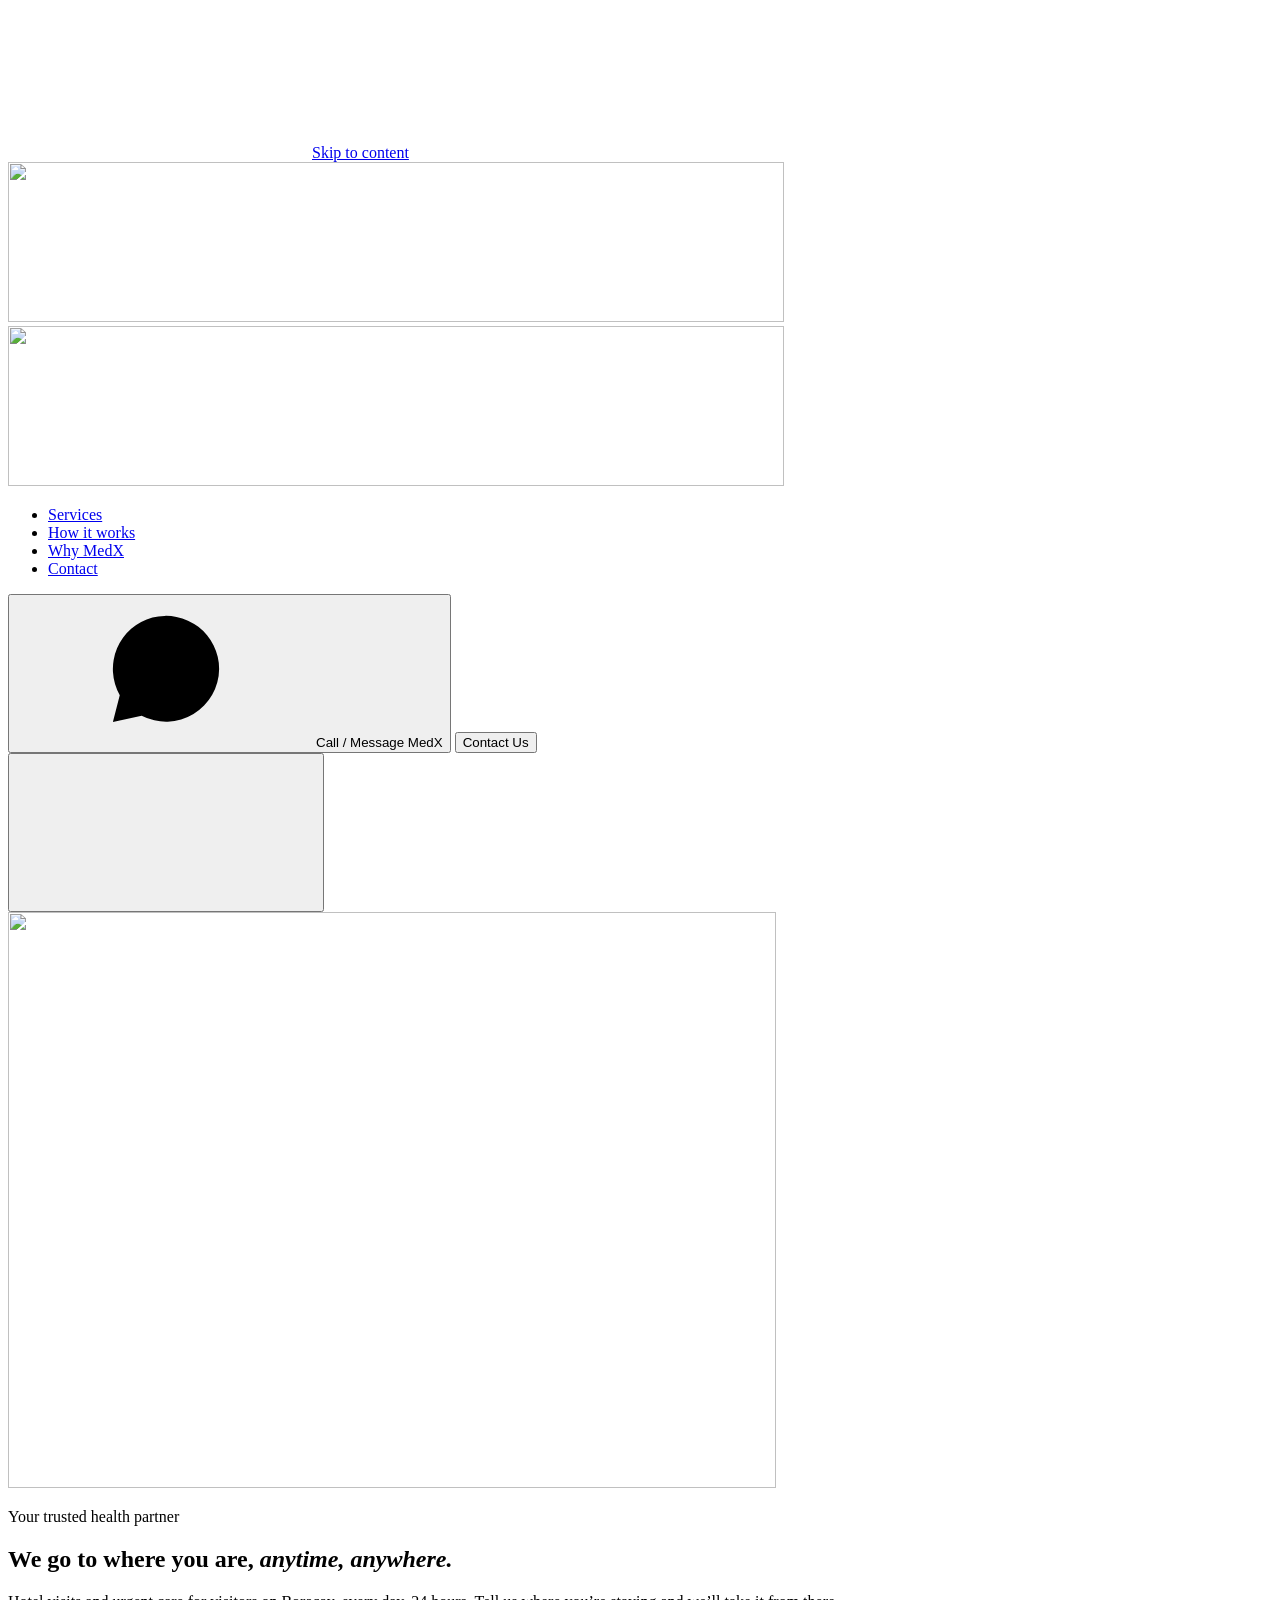
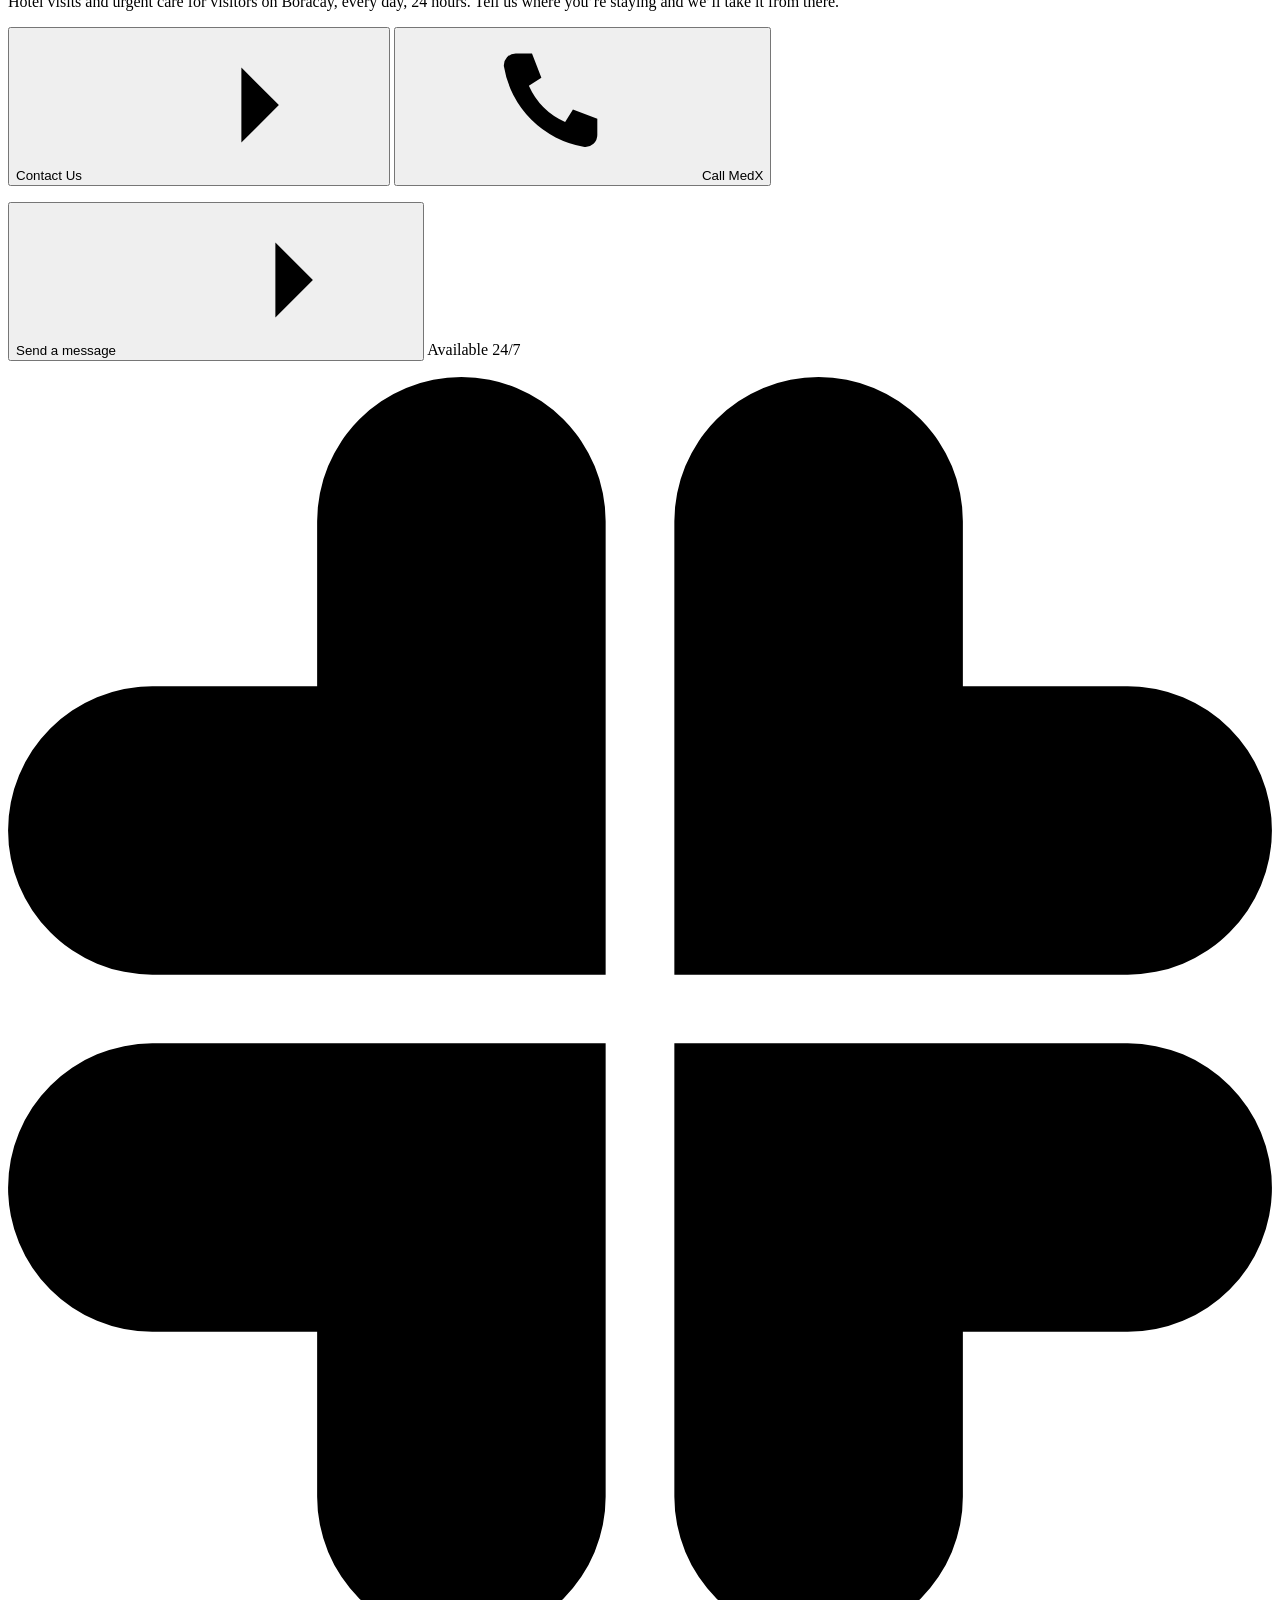
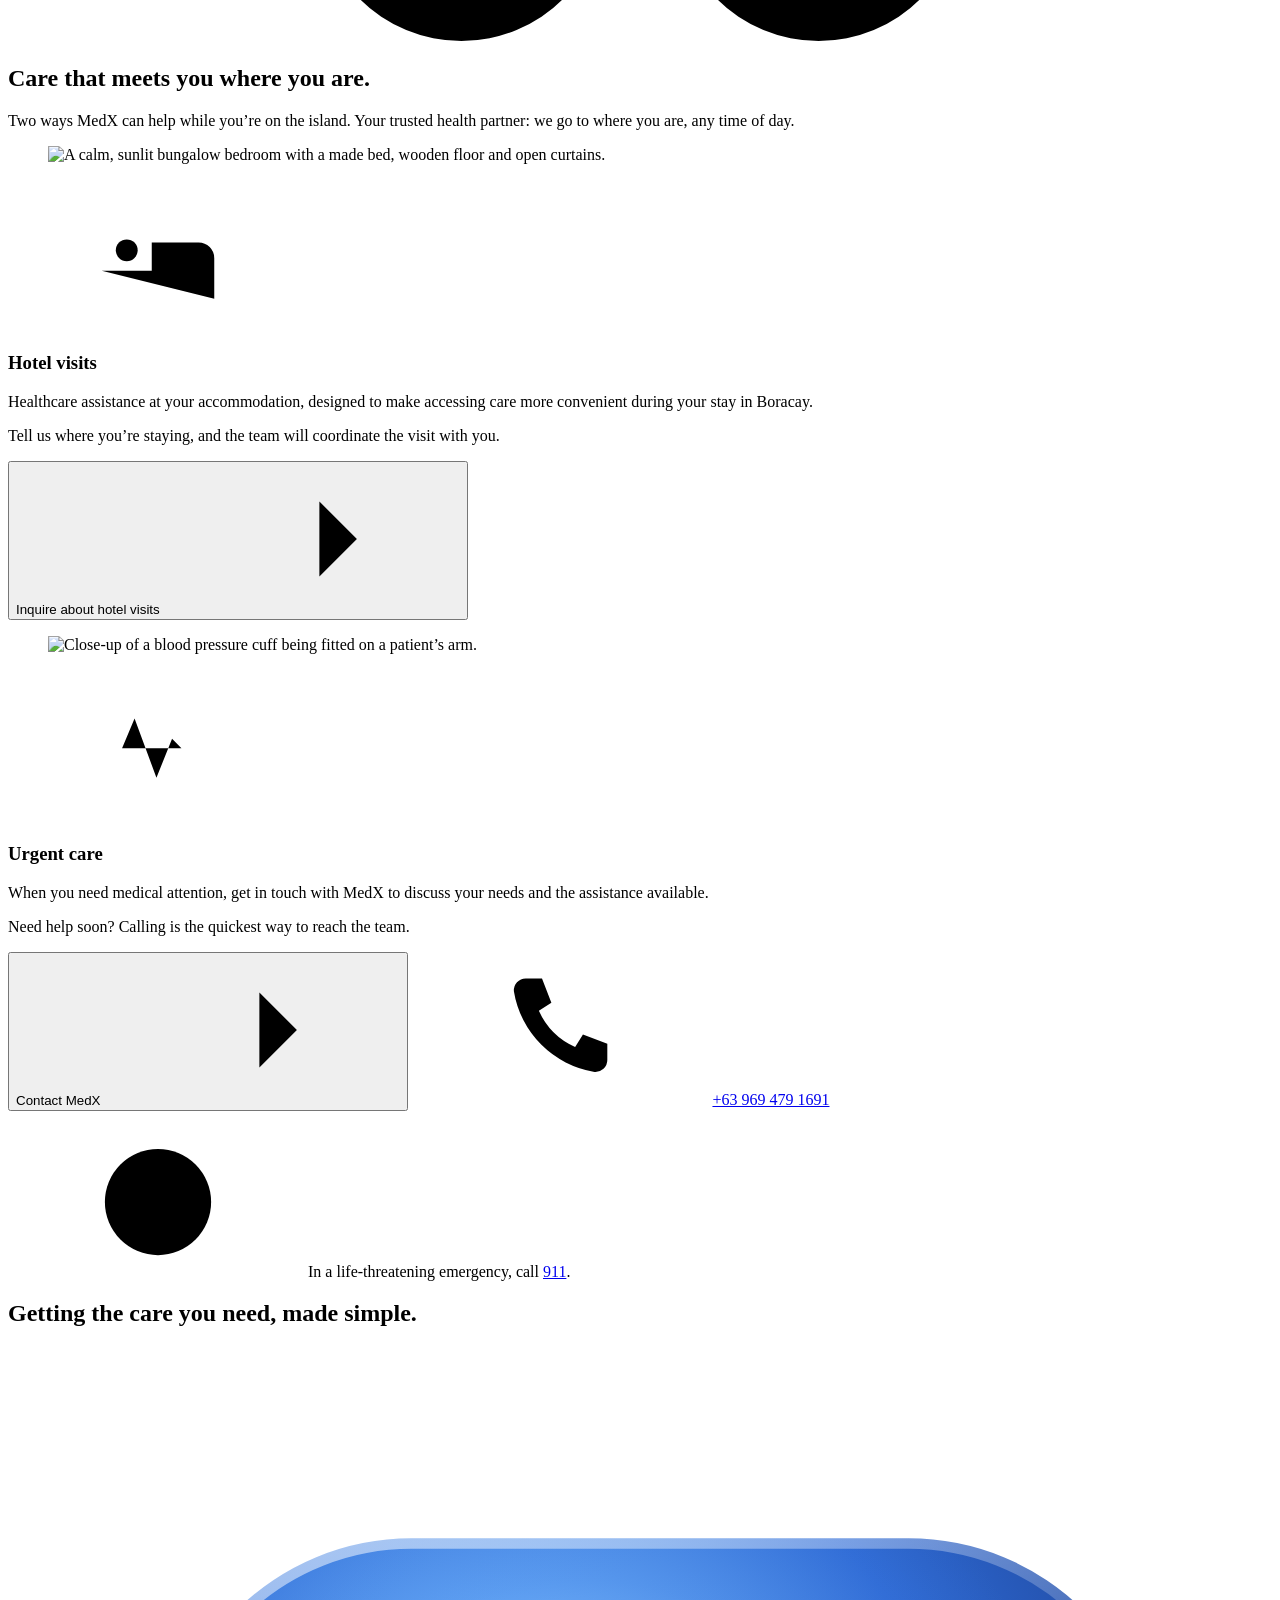
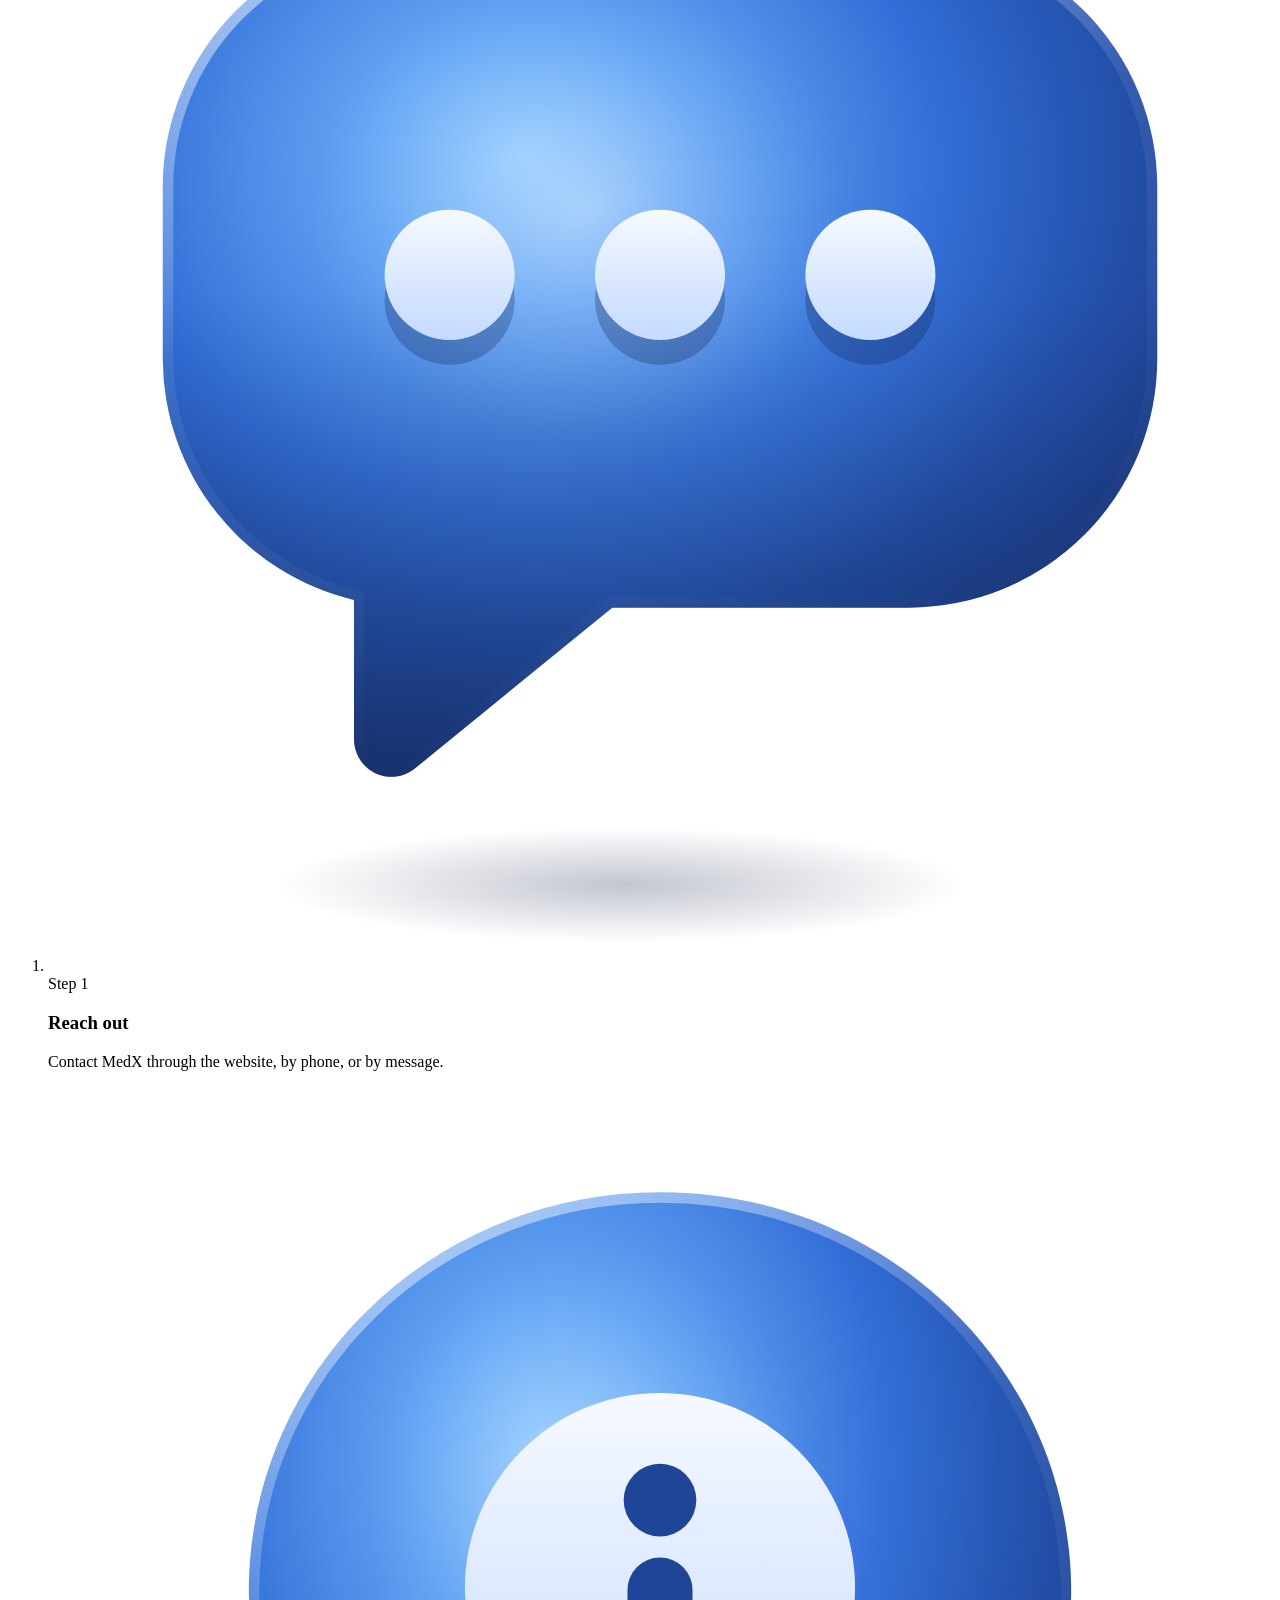
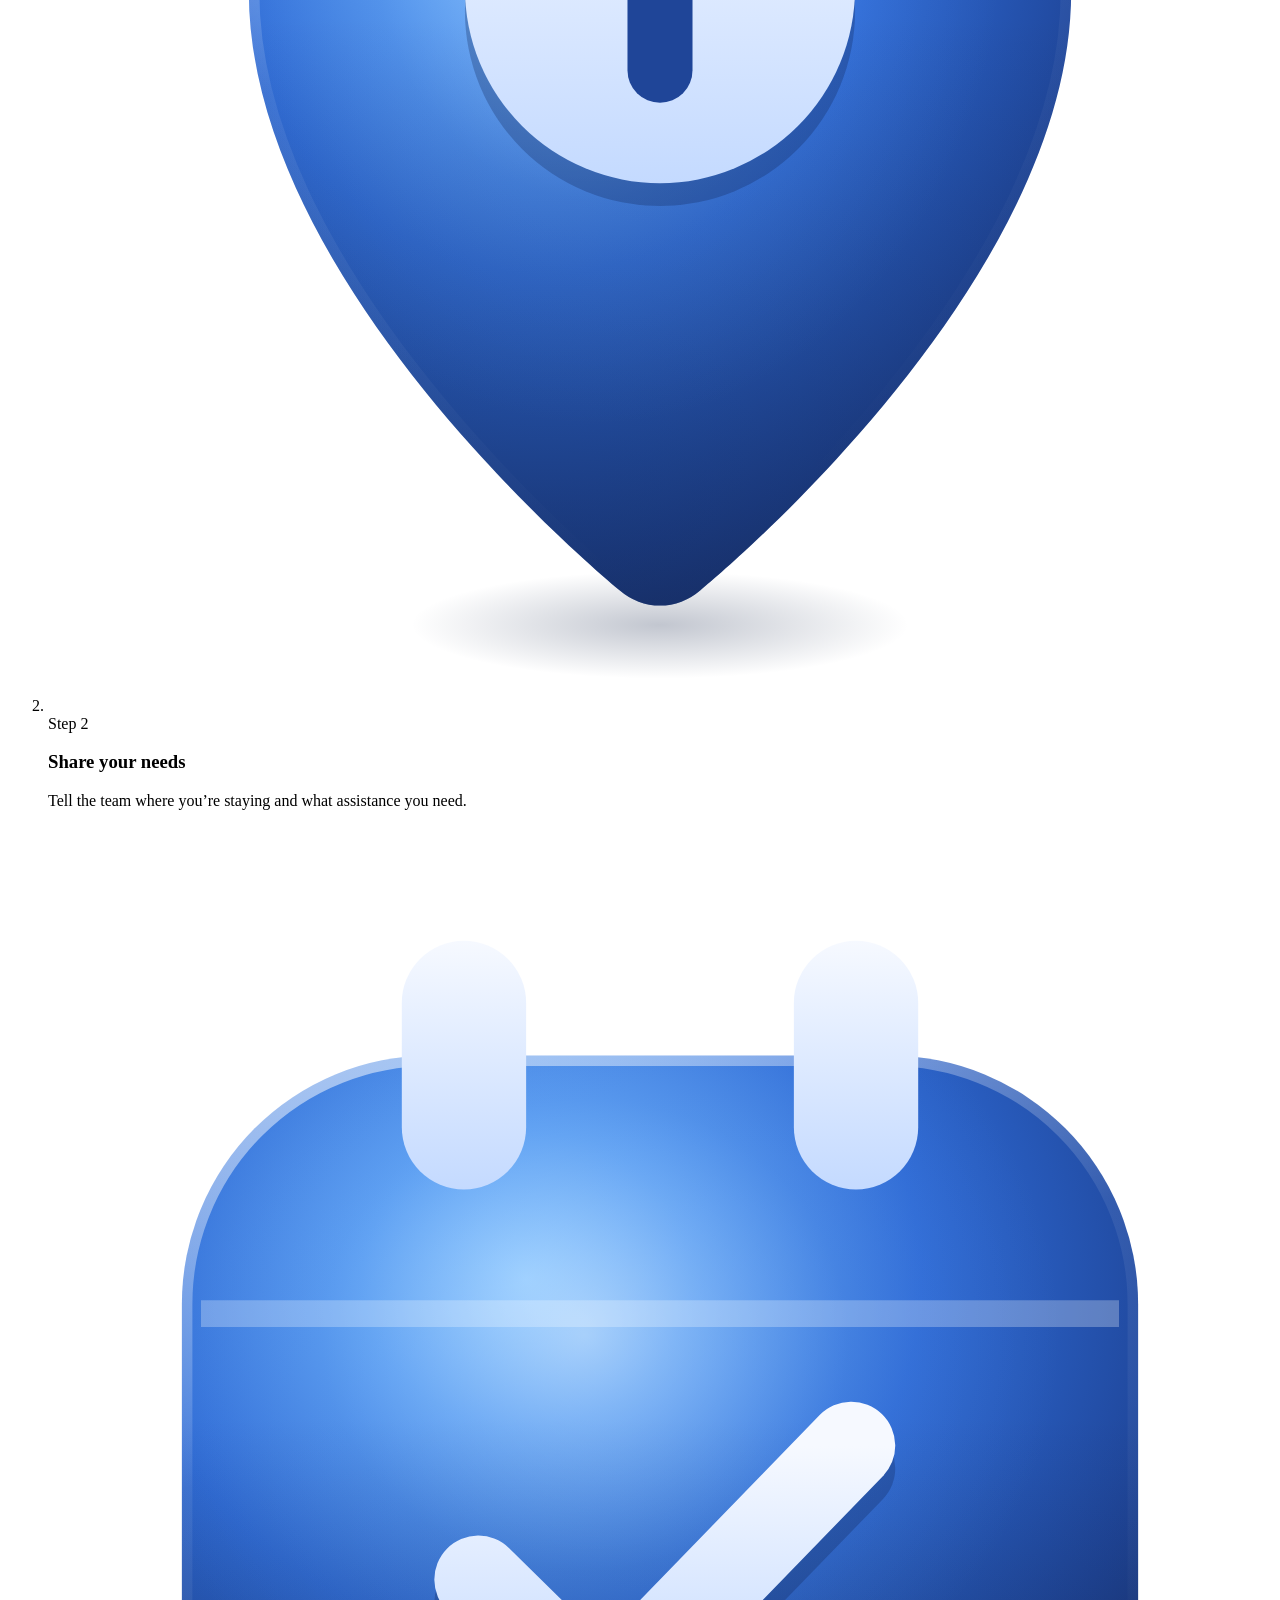
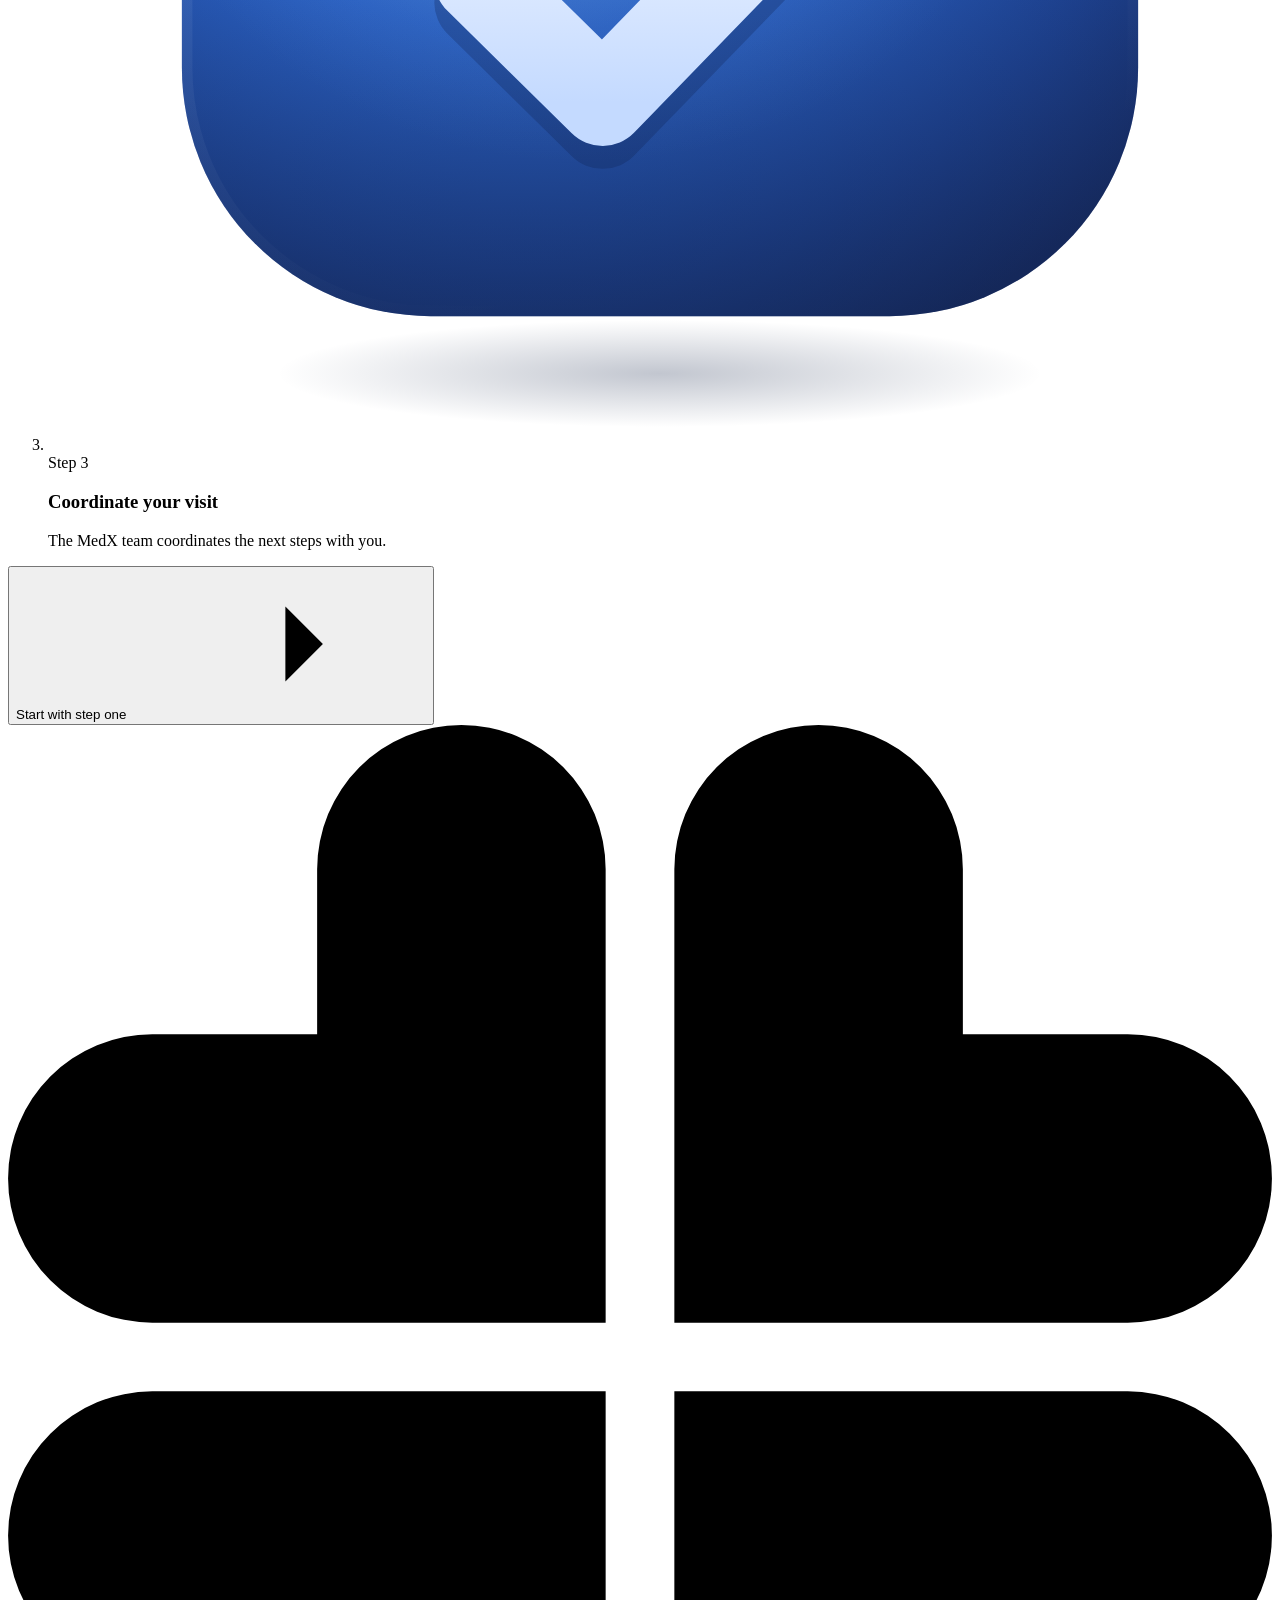
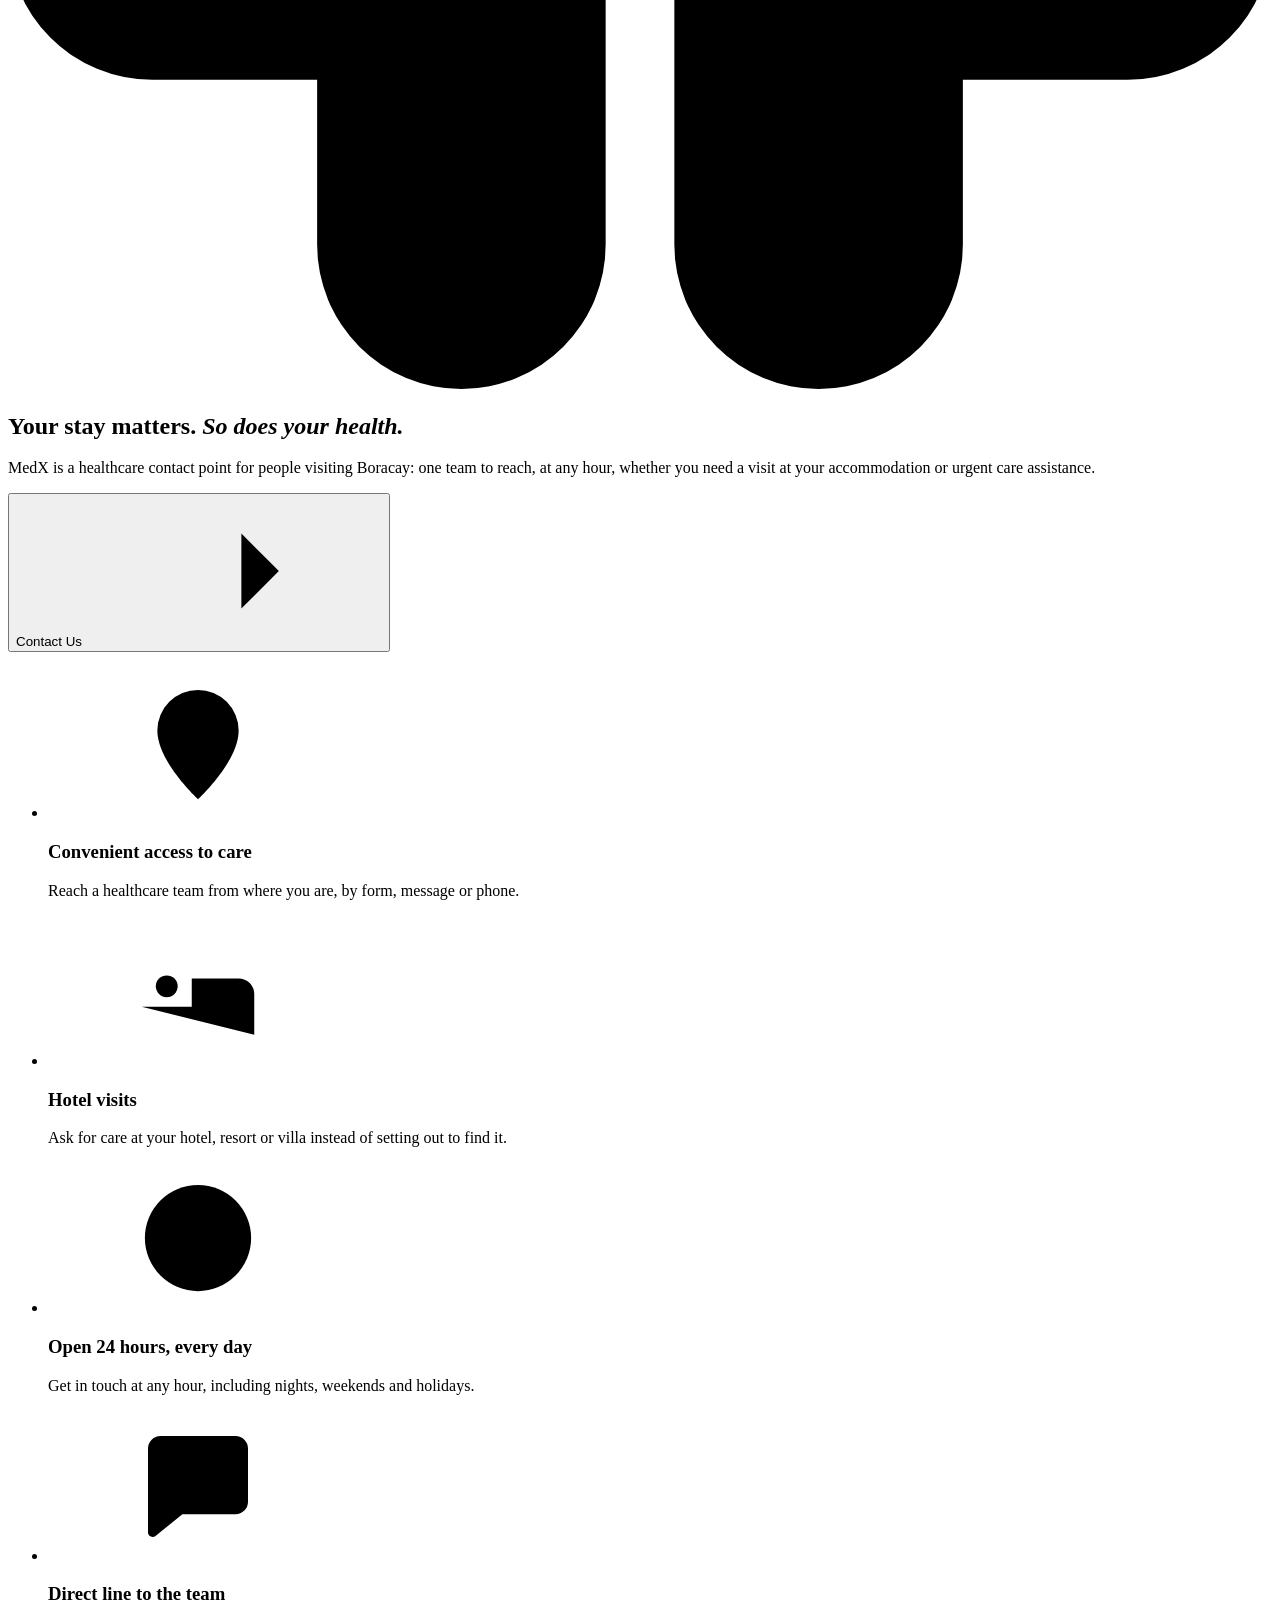
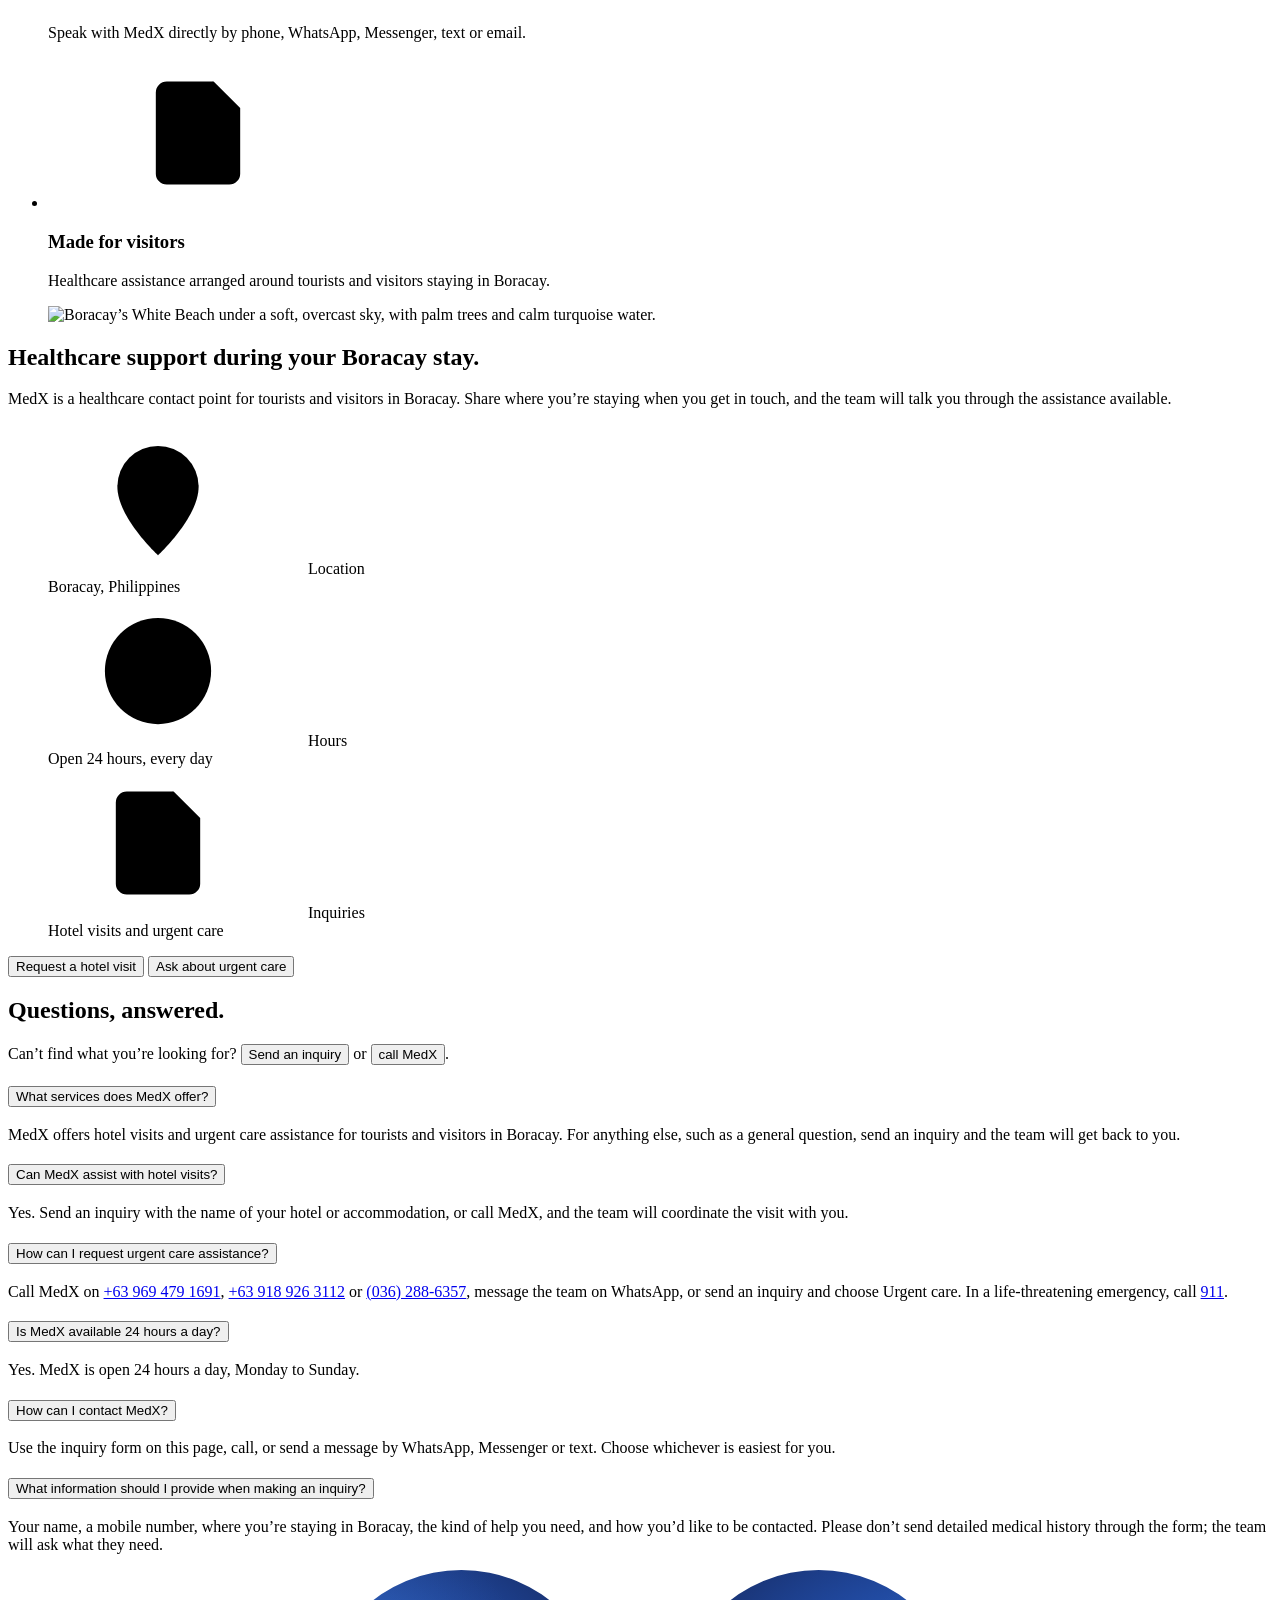
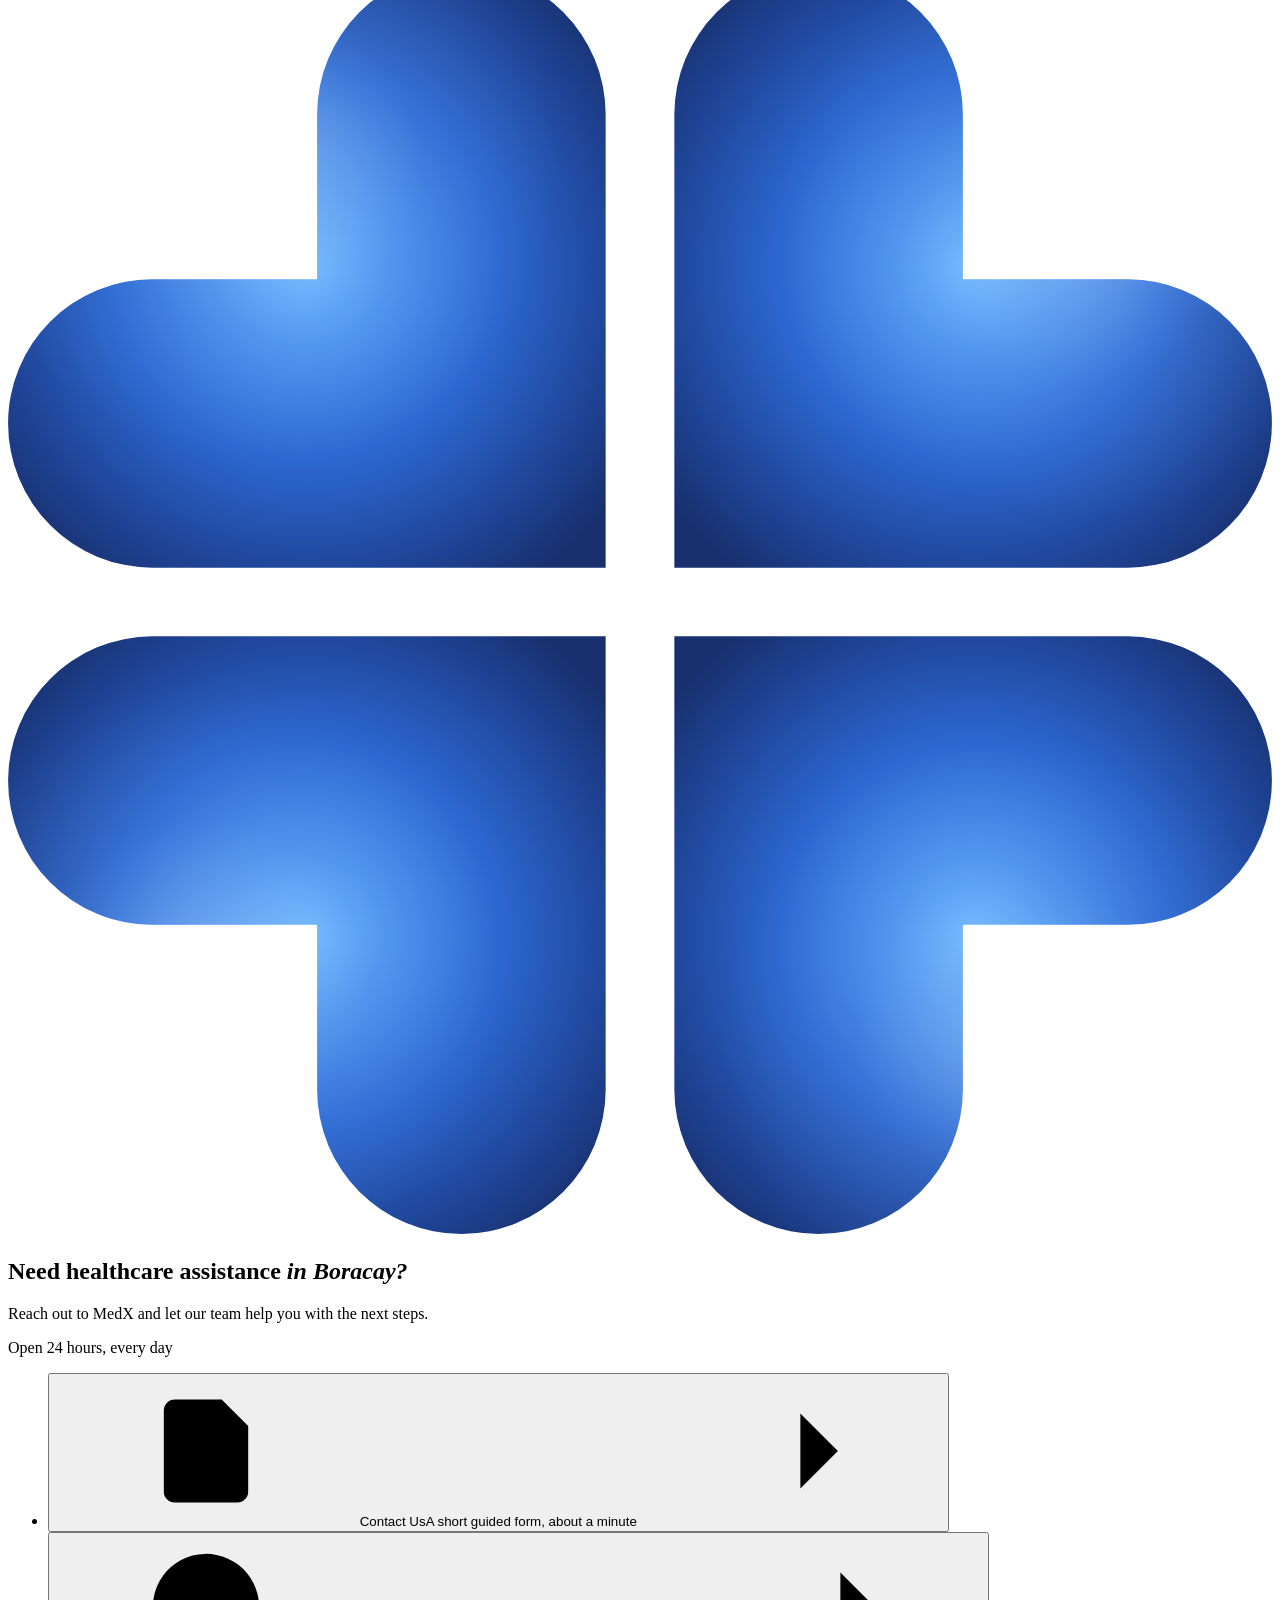
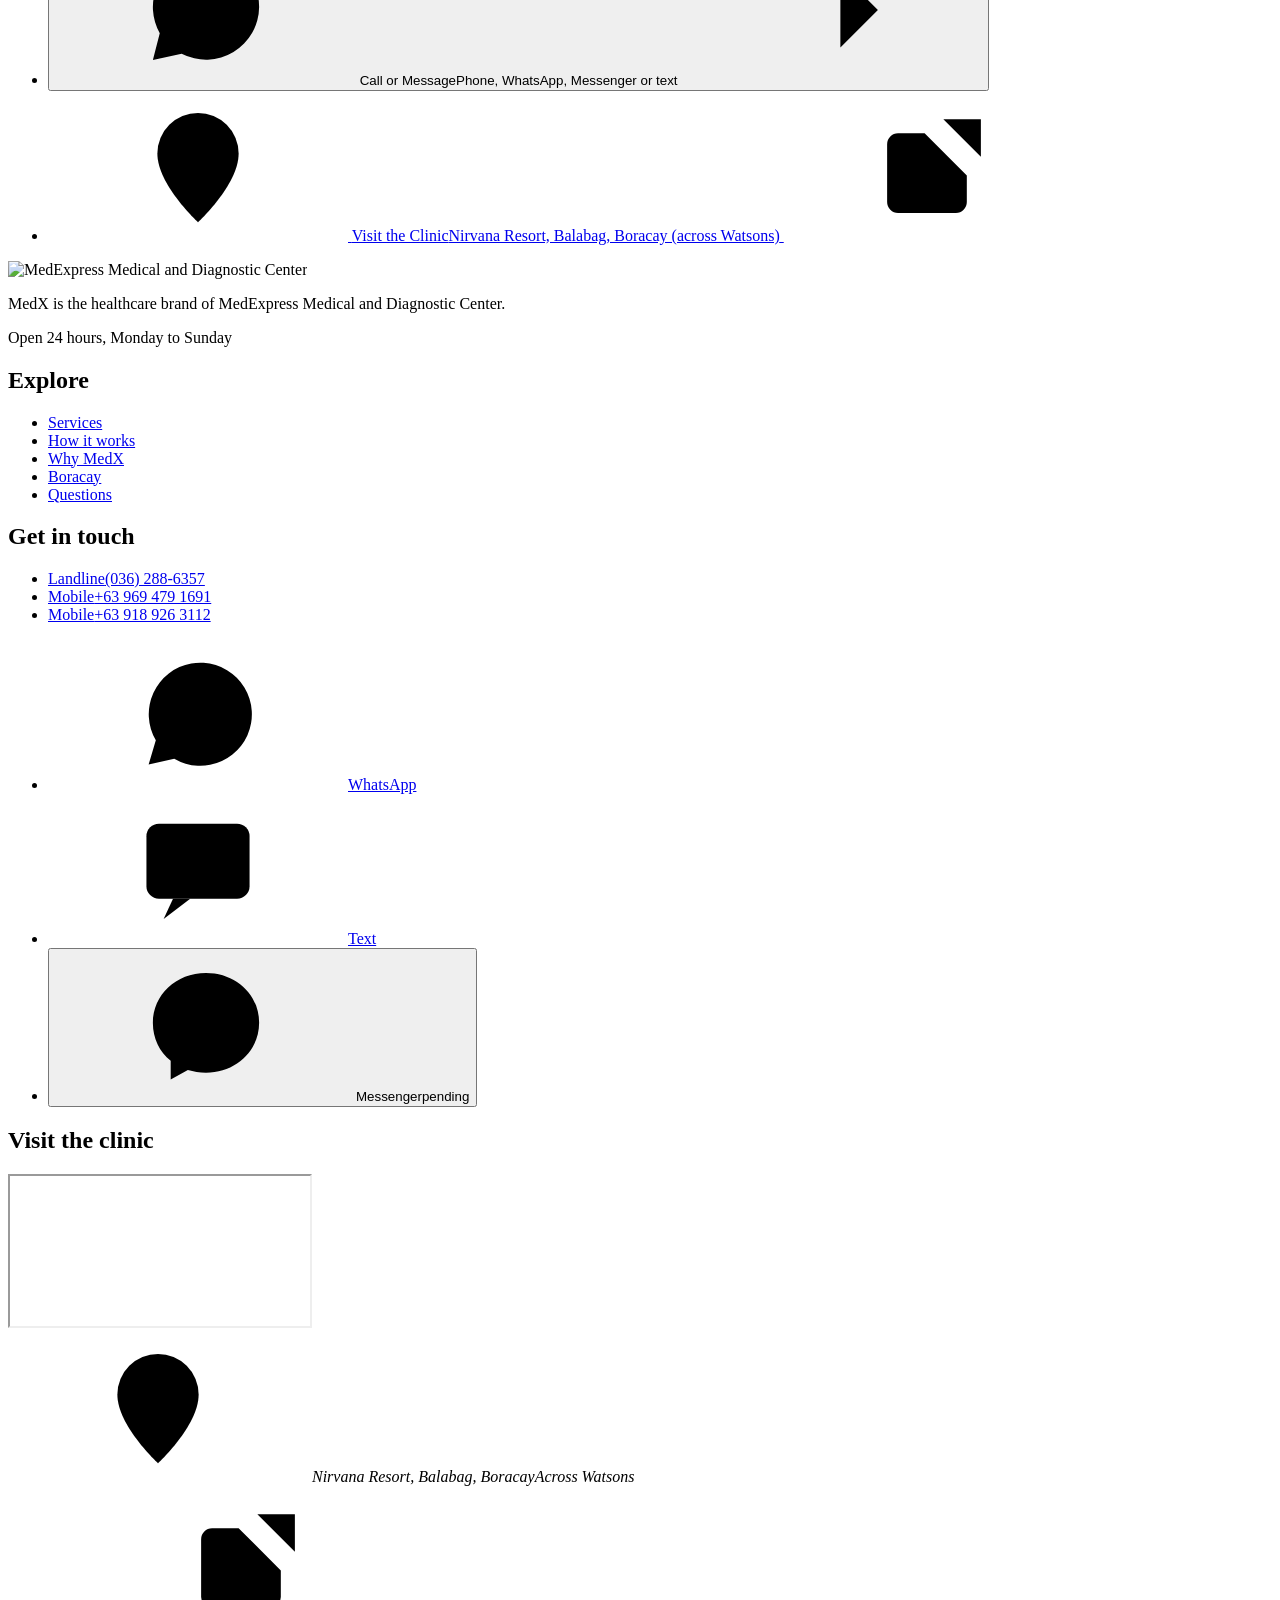
==== index-vercel.html @ 26557fd1 "Add MedX website Co-authored-by: Copilot <223556219+Copilot@users.noreply.github.com>" ====
<!doctype html>
<html lang="en" class="no-js">
<head>
<meta charset="utf-8">
<meta name="viewport" content="width=device-width, initial-scale=1, viewport-fit=cover, interactive-widget=resizes-content">
<title>MedX · Healthcare that comes to you in Boracay</title>
<meta name="description" content="MedX by MedExpress Medical and Diagnostic Center: hotel visits and urgent care assistance for visitors in Boracay, Philippines. Open 24 hours, every day.">
<meta name="theme-color" content="#FBF9F5">
<meta name="color-scheme" content="light">
<link rel="icon" href="https://mdexpress.vercel.app/assets/brand/medexpress-symbol.svg" type="image/svg+xml">
<link rel="preload" href="https://mdexpress.vercel.app/assets/fonts/Newsreader.woff2" as="font" type="font/woff2" crossorigin>
<link rel="preload" href="https://mdexpress.vercel.app/assets/fonts/InstrumentSans.woff2" as="font" type="font/woff2" crossorigin>
<link rel="stylesheet" href="https://mdexpress.vercel.app/css/styles.css">
<link rel="stylesheet" href="https://mdexpress.vercel.app/css/inquiry-form.css">
<script>document.documentElement.classList.replace('no-js', 'js');</script>
</head>
<body>

<!-- Shared graphics. The sprite is visually hidden, not display:none, so its gradients and clip paths still render.
     MedX symbol: one quadrant path (#mx-q), rotated four times. Each quadrant carries its own radial light (#mx-lit),
     as on the proposal cover, plus a soft light (#mx-sheen) that drifts slowly beneath the surface.
     Icon family: 24px grid, 1.5px stroke, round caps. Individual files live in assets/icons/. -->
<svg class="sprite" aria-hidden="true" focusable="false">
  <defs>
    <path id="mx-q" d="M47.5 47.5 L47.5 14.5 A10.5 10.5 0 0 0 26.5 14.5 L26.5 26.5 L14.5 26.5 A10.5 10.5 0 0 0 14.5 47.5 Z"/>
    <radialGradient id="mx-lit" cx=".5" cy=".5" r=".64">
      <stop offset="0" stop-color="#6CB6FF"/><stop offset=".22" stop-color="#4A90EC"/><stop offset=".5" stop-color="#2C68D2"/><stop offset=".8" stop-color="#1F4598"/><stop offset="1" stop-color="#18306E"/>
    </radialGradient>
    <radialGradient id="mx-sheen" cx=".32" cy=".3" r=".5">
      <stop offset="0" stop-color="#CFE6FF" stop-opacity=".42"/><stop offset=".55" stop-color="#8CC2FF" stop-opacity=".1"/><stop offset="1" stop-color="#8CC2FF" stop-opacity="0"/>
      <animate attributeName="cx" values=".3;.68;.55;.3" dur="22s" repeatCount="indefinite" calcMode="spline" keyTimes="0;.4;.7;1" keySplines=".45 0 .55 1;.45 0 .55 1;.45 0 .55 1"/>
      <animate attributeName="cy" values=".28;.42;.7;.28" dur="22s" repeatCount="indefinite" calcMode="spline" keyTimes="0;.4;.7;1" keySplines=".45 0 .55 1;.45 0 .55 1;.45 0 .55 1"/>
    </radialGradient>
    <g id="mx-part"><use href="#mx-q" fill="url(#mx-lit)"/><use href="#mx-q" fill="url(#mx-sheen)"/></g>
    <!-- Single-quadrant masks, in each element's own box (objectBoundingBox), for photographs. -->
    <clipPath id="mx-clip-tl" clipPathUnits="objectBoundingBox"><path d="M1 1 L1 .24138 A.24138 .24138 0 0 0 .51724 .24138 L.51724 .51724 L.24138 .51724 A.24138 .24138 0 0 0 .24138 1 Z"/></clipPath>
    <clipPath id="mx-clip-tr" clipPathUnits="objectBoundingBox"><path d="M0 1 L0 .24138 A.24138 .24138 0 0 1 .48276 .24138 L.48276 .51724 L.75862 .51724 A.24138 .24138 0 0 1 .75862 1 Z"/></clipPath>
    <!-- How-it-works glyphs: the symbol's lit surface (cobalt body, inner light, drifting sheen) on three meaningful shapes. -->
    <radialGradient id="lit-body" cx=".36" cy=".26" r=".86">
      <stop offset="0" stop-color="#8CC8FF"/><stop offset=".2" stop-color="#5A9DF1"/><stop offset=".48" stop-color="#2E6AD5"/><stop offset=".8" stop-color="#1F4598"/><stop offset="1" stop-color="#182F6C"/>
    </radialGradient>
    <linearGradient id="lit-shade" x1="0" y1="0" x2="0" y2="1">
      <stop offset=".42" stop-color="#0E1A36" stop-opacity="0"/><stop offset="1" stop-color="#0E1A36" stop-opacity=".36"/>
    </linearGradient>
    <linearGradient id="lit-rim" x1="0" y1="0" x2=".35" y2="1">
      <stop offset="0" stop-color="#FFFFFF" stop-opacity=".6"/><stop offset=".45" stop-color="#FFFFFF" stop-opacity=".08"/><stop offset="1" stop-color="#FFFFFF" stop-opacity="0"/>
    </linearGradient>
    <linearGradient id="lit-face" x1="0" y1="0" x2="0" y2="1">
      <stop offset="0" stop-color="#F6F9FF"/><stop offset="1" stop-color="#C4DAFF"/>
    </linearGradient>
    <radialGradient id="lit-ground" cx=".5" cy=".5" r=".5">
      <stop offset="0" stop-color="#142448" stop-opacity=".26"/><stop offset="1" stop-color="#142448" stop-opacity="0"/>
    </radialGradient>
    <radialGradient id="lit-sheen" cx=".32" cy=".3" r=".5">
      <stop offset="0" stop-color="#DDEEFF" stop-opacity=".5"/><stop offset=".55" stop-color="#8CC2FF" stop-opacity=".1"/><stop offset="1" stop-color="#8CC2FF" stop-opacity="0"/>
      <animate attributeName="cx" values=".3;.68;.55;.3" dur="22s" repeatCount="indefinite" calcMode="spline" keyTimes="0;.4;.7;1" keySplines=".45 0 .55 1;.45 0 .55 1;.45 0 .55 1"/>
      <animate attributeName="cy" values=".28;.42;.7;.28" dur="22s" repeatCount="indefinite" calcMode="spline" keyTimes="0;.4;.7;1" keySplines=".45 0 .55 1;.45 0 .55 1;.45 0 .55 1"/>
    </radialGradient>
    <!-- How-it-works glyphs: one body shape each, lit, shaded, sheened and rimmed the same way. -->
    <path id="gb-message" d="M19 10h26a13 13 0 0 1 13 13v9a13 13 0 0 1-13 13H29.5l-10.3 8.4c-1.3 1.05-3.2.13-3.2-1.55V44.6A13 13 0 0 1 6 32v-9a13 13 0 0 1 13-13z"/>
    <path id="gb-pin" d="M32 5.5c-11.9 0-21.5 9.3-21.5 20.9 0 14.3 16.4 28.8 19.4 31.3a3.2 3.2 0 0 0 4.2 0c3-2.5 19.4-17 19.4-31.3C53.5 14.8 43.9 5.5 32 5.5z"/>
    <rect id="gb-cal" x="7" y="12" width="50" height="45" rx="13"/>
    <symbol id="g-message" viewBox="0 0 64 64">
      <ellipse cx="30" cy="59.5" rx="18" ry="3" fill="url(#lit-ground)"/>
      <use href="#gb-message" fill="url(#lit-body)"/><use href="#gb-message" fill="url(#lit-shade)"/><use href="#gb-message" fill="url(#lit-sheen)"/>
      <use href="#gb-message" fill="none" stroke="url(#lit-rim)" stroke-width="1.1"/>
      <g fill="#10224F" fill-opacity=".28"><circle cx="21" cy="28.9" r="3.4"/><circle cx="32" cy="28.9" r="3.4"/><circle cx="43" cy="28.9" r="3.4"/></g>
      <g fill="url(#lit-face)"><circle cx="21" cy="27.6" r="3.4"/><circle cx="32" cy="27.6" r="3.4"/><circle cx="43" cy="27.6" r="3.4"/></g>
    </symbol>
    <symbol id="g-pin" viewBox="0 0 64 64">
      <ellipse cx="32" cy="59.5" rx="13" ry="2.8" fill="url(#lit-ground)"/>
      <use href="#gb-pin" fill="url(#lit-body)"/><use href="#gb-pin" fill="url(#lit-shade)"/><use href="#gb-pin" fill="url(#lit-sheen)"/>
      <use href="#gb-pin" fill="none" stroke="url(#lit-rim)" stroke-width="1.1"/>
      <circle cx="32" cy="27.4" r="10.2" fill="#10224F" fill-opacity=".28"/>
      <circle cx="32" cy="26.2" r="10.2" fill="url(#lit-face)"/>
      <circle cx="32" cy="21.6" r="1.9" fill="#1F4598"/>
      <rect x="30.3" y="24.6" width="3.4" height="7.6" rx="1.7" fill="#1F4598"/>
    </symbol>
    <symbol id="g-calendar" viewBox="0 0 64 64">
      <ellipse cx="32" cy="60" rx="20" ry="2.8" fill="url(#lit-ground)"/>
      <use href="#gb-cal" fill="url(#lit-body)"/><use href="#gb-cal" fill="url(#lit-shade)"/><use href="#gb-cal" fill="url(#lit-sheen)"/>
      <use href="#gb-cal" fill="none" stroke="url(#lit-rim)" stroke-width="1.1"/>
      <path d="M8 25.5h48" stroke="#F6F9FF" stroke-opacity=".28" stroke-width="1.4"/>
      <rect x="18.5" y="6" width="6.5" height="13" rx="3.25" fill="url(#lit-face)"/>
      <rect x="39" y="6" width="6.5" height="13" rx="3.25" fill="url(#lit-face)"/>
      <path d="M22.5 40.6l6.5 6.4 13-13.4" fill="none" stroke="#10224F" stroke-opacity=".28" stroke-width="4.6" stroke-linecap="round" stroke-linejoin="round"/>
      <path d="M22.5 39.4l6.5 6.4 13-13.4" fill="none" stroke="url(#lit-face)" stroke-width="4.6" stroke-linecap="round" stroke-linejoin="round"/>
    </symbol>
    <symbol id="i-hotel" viewBox="0 0 24 24"><path d="M3 5v14M3 14.5h18V19M21 14.5v-2A2.5 2.5 0 0 0 18.5 10H11v4.5"/><circle cx="7" cy="11.25" r="1.75"/></symbol>
    <symbol id="i-urgent" viewBox="0 0 24 24"><path d="M2.75 12.5h3.5l2-4.75 3.5 9.5 2.5-6.25 1.5 1.5h5.5"/></symbol>
    <symbol id="i-pin" viewBox="0 0 24 24"><path d="M12 21s-6.5-6-6.5-11a6.5 6.5 0 0 1 13 0c0 5-6.5 11-6.5 11z"/><circle cx="12" cy="10" r="2.25"/></symbol>
    <symbol id="i-phone" viewBox="0 0 24 24"><path d="M6.2 3.75h2.6l1.5 3.9-2 1.25a11.5 11.5 0 0 0 5.8 5.8l1.25-2 3.9 1.5v2.6a1.9 1.9 0 0 1-2.05 1.9A15.6 15.6 0 0 1 4.3 5.8a1.9 1.9 0 0 1 1.9-2.05z"/></symbol>
    <symbol id="i-message" viewBox="0 0 24 24"><path d="M4 6a2 2 0 0 1 2-2h12a2 2 0 0 1 2 2v8.5a2 2 0 0 1-2 2H9.5L5.2 20c-.45.36-1.2.04-1.2-.55z"/><path d="M8 9h8M8 12.25h5"/></symbol>
    <symbol id="i-clock" viewBox="0 0 24 24"><circle cx="12" cy="12" r="8.5"/><path d="M12 7.25V12l3.25 2"/></symbol>
    <symbol id="i-inquiry" viewBox="0 0 24 24"><path d="M14.5 3.75H7A1.75 1.75 0 0 0 5.25 5.5v13A1.75 1.75 0 0 0 7 20.25h10a1.75 1.75 0 0 0 1.75-1.75V8z"/><path d="M14.25 3.75V8.25h4.5M8.75 12h6.5M8.75 15.5h4.5"/></symbol>
    <symbol id="i-whatsapp" viewBox="0 0 24 24"><path d="M4.1 19.9l1.15-3.85A8.25 8.25 0 1 1 8.2 19z"/><path d="M9.3 8.1c.3-.35.75-.35.95 0l.85 1.6c.15.3.1.6-.15.85l-.55.55a5.4 5.4 0 0 0 2.5 2.5l.55-.55c.25-.25.55-.3.85-.15l1.6.85c.35.2.35.65 0 .95-.75.75-1.75 1-2.75.6a7.3 7.3 0 0 1-4.4-4.4c-.4-1-.15-2 .55-2.8z"/></symbol>
    <symbol id="i-messenger" viewBox="0 0 24 24"><path d="M12 3.5c-4.8 0-8.5 3.5-8.5 8 0 2.45 1.05 4.6 2.85 6.05v3l2.75-1.5c.9.27 1.85.42 2.9.42 4.8 0 8.5-3.5 8.5-8s-3.7-7.97-8.5-7.97z"/><path d="M7.5 13.6l3-3.2 2.05 1.9 2.95-3.2"/></symbol>
    <symbol id="i-sms" viewBox="0 0 24 24"><rect x="3.75" y="4.75" width="16.5" height="12" rx="2"/><path d="M8 16.75 6.5 20l4.25-3.25"/><circle cx="8.5" cy="10.75" r=".6"/><circle cx="12" cy="10.75" r=".6"/><circle cx="15.5" cy="10.75" r=".6"/></symbol>
    <symbol id="i-arrow" viewBox="0 0 24 24"><path d="M4.5 12h15M13.5 6l6 6-6 6"/></symbol>
    <symbol id="i-arrow-left" viewBox="0 0 24 24"><path d="M19.5 12h-15M10.5 6l-6 6 6 6"/></symbol>
    <symbol id="i-close" viewBox="0 0 24 24"><path d="M6 6l12 12M18 6 6 18"/></symbol>
    <symbol id="i-check" viewBox="0 0 24 24"><path d="M5 12.5l4.5 4.5L19 7.5"/></symbol>
    <symbol id="i-plus" viewBox="0 0 24 24"><path d="M12 5v14M5 12h14"/></symbol>
    <symbol id="i-menu" viewBox="0 0 24 24"><path d="M3.5 8.5h17M3.5 15.5h17"/></symbol>
    <symbol id="i-alert" viewBox="0 0 24 24"><circle cx="12" cy="12" r="8.5"/><path d="M12 7.75v5"/><circle cx="12" cy="16" r=".5"/></symbol>
    <symbol id="i-copy" viewBox="0 0 24 24"><rect x="8.25" y="8.25" width="11.5" height="11.5" rx="1.75"/><path d="M15.75 8.25V6A1.75 1.75 0 0 0 14 4.25H6A1.75 1.75 0 0 0 4.25 6v8A1.75 1.75 0 0 0 6 15.75h2.25"/></symbol>
    <symbol id="i-external" viewBox="0 0 24 24"><path d="M13.5 4.5h6v6M19.5 4.5l-8.25 8.25M17.25 13.5v4.25a1.75 1.75 0 0 1-1.75 1.75H6.25a1.75 1.75 0 0 1-1.75-1.75V8.5a1.75 1.75 0 0 1 1.75-1.75h4.25"/></symbol>
    <!-- Contact form icons (from the prototype) -->
    <symbol id="i-back" viewBox="0 0 24 24"><path d="M15 5.5 8.5 12l6.5 6.5"/></symbol>
    <symbol id="i-bed" viewBox="0 0 24 24"><path d="M3 19v-8.5A1.5 1.5 0 0 1 4.5 9h15a1.5 1.5 0 0 1 1.5 1.5V19"/><path d="M3 15h18"/><path d="M6.5 9V7.5A1.5 1.5 0 0 1 8 6h3a1.5 1.5 0 0 1 1.5 1.5V9"/></symbol>
    <symbol id="i-cal" viewBox="0 0 24 24"><rect x="3.5" y="5" width="17" height="15.5" rx="2"/><path d="M3.5 9.5h17M8 3.5v3M16 3.5v3"/></symbol>
    <symbol id="i-chev" viewBox="0 0 24 24"><path d="m9.5 6 6 6-6 6"/></symbol>
    <symbol id="i-dots" viewBox="0 0 24 24"><path d="M20.5 11.5a8.5 8.5 0 0 1-12.4 7.5L3.5 20l1.1-4.3A8.5 8.5 0 1 1 20.5 11.5Z"/><path d="M8.5 11.5h.01M12 11.5h.01M15.5 11.5h.01" stroke-width="2.4"/></symbol>
    <symbol id="i-info" viewBox="0 0 24 24"><circle cx="12" cy="12" r="8.5"/><path d="M12 11v5M12 7.8h.01" stroke-width="2"/></symbol>
    <symbol id="i-mail" viewBox="0 0 24 24"><rect x="3.5" y="5.5" width="17" height="13" rx="1.8"/><path d="m4 7 8 6 8-6"/></symbol>
    <symbol id="i-msgr" viewBox="0 0 24 24"><path d="M12 3.5c-4.8 0-8.5 3.5-8.5 8 0 2.4 1.1 4.6 2.9 6.1V20.5l2.7-1.5c.9.3 1.9.4 2.9.4 4.8 0 8.5-3.5 8.5-8s-3.7-8-8.5-8Z"/><path d="m7.5 13.5 3-3.2 2 1.6 3.5-3.4"/></symbol>
    <symbol id="i-pulse" viewBox="0 0 24 24"><path d="M3 12.5h3.5l2.2-5 4.2 10 2.4-5H21"/></symbol>
    <symbol id="i-wa" viewBox="0 0 24 24"><path d="M20.5 11.8a8.5 8.5 0 0 1-12.6 7.4L3.5 20.5l1.3-4.2a8.5 8.5 0 1 1 15.7-4.5Z"/><path d="M9 8.6c.2-.4.5-.5.8-.5h.5l.9 2-.6.8a5 5 0 0 0 2.5 2.5l.8-.6 2 .9v.5c0 .3-.1.6-.5.8a2.6 2.6 0 0 1-2.4.2 8 8 0 0 1-4.2-4.2 2.6 2.6 0 0 1 .2-2.4Z"/></symbol>
    <symbol id="i-x" viewBox="0 0 24 24"><path d="M6 6l12 12M18 6 6 18"/></symbol>
  </defs>
</svg>

<a class="skip-link" href="#main">Skip to content</a>

<!-- ================= A. Navigation ================= -->
<header class="site-header" data-header>
  <div class="wrap site-header__inner">
    <a class="brand" href="#top" aria-label="MedX by MedExpress Medical and Diagnostic Center, back to top">
      <img class="brand__logo brand__logo--on-dark" src="https://mdexpress.vercel.app/assets/brand/medexpress-logo-reversed.svg" alt="" width="776" height="160">
      <img class="brand__logo brand__logo--on-light" src="https://mdexpress.vercel.app/assets/brand/medexpress-logo-original.svg" alt="" width="776" height="160">
    </a>
    <nav class="site-nav" aria-label="Main">
      <ul>
        <li><a href="#services">Services</a></li>
        <li><a href="#how-it-works">How it works</a></li>
        <li><a href="#why-medx">Why MedX</a></li>
        <li><a href="#contact">Contact</a></li>
      </ul>
    </nav>
    <div class="site-header__actions">
      <button class="link-action" type="button" data-open="call">
        <svg class="icon" aria-hidden="true"><use href="#i-dots"/></svg><span>Call / Message MedX</span>
      </button>
      <button class="btn btn--primary btn--sm" type="button" data-open="contact">Contact Us</button>
    </div>
    <button class="menu-toggle" type="button" data-open="menu" aria-label="Open menu" aria-haspopup="dialog">
      <svg class="icon" aria-hidden="true"><use href="#i-menu"/></svg>
    </button>
  </div>
</header>

<main id="main">

<!-- ================= B. Hero ================= -->
<section class="hero" id="top" aria-labelledby="hero-title">
  <!-- Photo: the MedExpress clinic storefront (supplied by the client team), washed in navy and feathered into the ivory page below. Decorative. -->
  <div class="hero__media" aria-hidden="true">
    <img class="hero__bg" src="https://mdexpress.vercel.app/assets/images/2024-09-MedExpress-Clinic-Boracay-1-1024x768.webp" width="768" height="576" alt="" fetchpriority="high" decoding="async">
  </div>
  <div class="wrap hero__stage">
    <div class="hero__copy">
      <p class="hero__kicker">Your trusted health partner</p>
      <h1 class="hero__title" id="hero-title">
        <span class="line"><span>We go to where you are,</span></span>
        <span class="line"><span><em>anytime, anywhere.</em></span></span>
      </h1>
      <p class="hero__lede">Hotel visits and urgent care for visitors on Boracay, every day, 24&nbsp;hours. Tell us where you’re staying and we’ll take it from there.</p>
      <div class="hero__actions">
        <button class="btn btn--primary" type="button" data-open="contact">Contact Us<svg class="icon" aria-hidden="true"><use href="#i-arrow"/></svg></button>
        <button class="btn btn--outline" type="button" data-open="call"><svg class="icon" aria-hidden="true"><use href="#i-phone"/></svg>Call MedX</button>
      </div>
      <p class="hero__aside">
        <button class="text-link" type="button" data-open="message">Send a message<svg class="icon" aria-hidden="true"><use href="#i-arrow"/></svg></button>
        <span class="status"><span class="status__dot" aria-hidden="true"></span>Available 24/7</span>
      </p>
    </div>
  </div>
</section>

<!-- ================= C. Services ================= -->
<section class="services section" id="services" aria-labelledby="services-title">
  <svg class="mx mx--mono services__fragment" viewBox="4 4 92 92" aria-hidden="true" data-drift><g fill="currentColor"><use href="#mx-q"/><use href="#mx-q" transform="rotate(90 50 50)"/><use href="#mx-q" transform="rotate(180 50 50)"/><use href="#mx-q" transform="rotate(270 50 50)"/></g></svg>
  <div class="wrap">
    <header class="section-head services__head">
      <h2 class="h2" id="services-title">Care that meets you where you are.</h2>
      <p class="section-head__lede">Two ways MedX can help while you’re on the island. Your trusted health partner: we go to where you are, any time of day.</p>
    </header>

    <article class="service service--hotel" aria-labelledby="svc-hotel">
      <figure class="service__media service__media--a reveal-mask">
        <span class="sheen" aria-hidden="true"></span>
        <img src="https://mdexpress.vercel.app/assets/images/placeholder-hotel-visit-room.jpg" width="1600" height="1066" loading="lazy"
             alt="A calm, sunlit bungalow bedroom with a made bed, wooden floor and open curtains.">
      </figure>
      <div class="service__body reveal">
        <svg class="icon icon--lg service__icon" aria-hidden="true"><use href="#i-hotel"/></svg>
        <h3 class="h3" id="svc-hotel">Hotel visits</h3>
        <p>Healthcare assistance at your accommodation, designed to make accessing care more convenient during your stay in Boracay.</p>
        <p class="service__note">Tell us where you’re staying, and the team will coordinate the visit with you.</p>
        <button class="text-link text-link--strong" type="button" data-open="contact" data-service="hotel">Inquire about hotel visits<svg class="icon" aria-hidden="true"><use href="#i-arrow"/></svg></button>
      </div>
    </article>

    <article class="service service--urgent" aria-labelledby="svc-urgent">
      <figure class="service__media service__media--b reveal-mask">
        <span class="sheen" aria-hidden="true"></span>
        <img src="https://mdexpress.vercel.app/assets/images/placeholder-urgent-care-consultation.jpg" width="1400" height="2108" loading="lazy"
             alt="Close-up of a blood pressure cuff being fitted on a patient’s arm.">
      </figure>
      <div class="service__body reveal">
        <svg class="icon icon--lg service__icon" aria-hidden="true"><use href="#i-urgent"/></svg>
        <h3 class="h3" id="svc-urgent">Urgent care</h3>
        <p>When you need medical attention, get in touch with MedX to discuss your needs and the assistance available.</p>
        <p class="service__note">Need help soon? Calling is the quickest way to reach the team.</p>
        <div class="service__actions">
          <button class="text-link text-link--strong" type="button" data-open="contact" data-service="urgent">Contact MedX<svg class="icon" aria-hidden="true"><use href="#i-arrow"/></svg></button>
          <a class="text-link" href="tel:+639694791691"><svg class="icon" aria-hidden="true"><use href="#i-phone"/></svg>+63 969 479 1691</a>
        </div>
        <p class="emergency-note"><svg class="icon" aria-hidden="true"><use href="#i-alert"/></svg>In a life-threatening emergency, call <a href="tel:911">911</a>.</p>
      </div>
    </article>
  </div>
</section>

<!-- ================= D. How it works ================= -->
<section class="how section" id="how-it-works" aria-labelledby="how-title">
  <div class="wrap">
    <header class="section-head how__head">
      <h2 class="h2" id="how-title">Getting the care you need, made simple.</h2>
    </header>
    <div class="steps-wrap" data-steps>
      <span class="steps__line" aria-hidden="true"></span>
      <ol class="steps">
      <li class="step">
        <svg class="step__mark" viewBox="0 0 64 64" aria-hidden="true"><use href="#g-message"/></svg><span class="step__num">Step 1</span>
        <h3 class="step__title">Reach out</h3>
        <p>Contact MedX through the website, by phone, or by message.</p>
      </li>
      <li class="step">
        <svg class="step__mark" viewBox="0 0 64 64" aria-hidden="true"><use href="#g-pin"/></svg><span class="step__num">Step 2</span>
        <h3 class="step__title">Share your needs</h3>
        <p>Tell the team where you’re staying and what assistance you need.</p>
      </li>
      <li class="step">
        <svg class="step__mark" viewBox="0 0 64 64" aria-hidden="true"><use href="#g-calendar"/></svg><span class="step__num">Step 3</span>
        <h3 class="step__title">Coordinate your visit</h3>
        <p>The MedX team coordinates the next steps with you.</p>
      </li>
      </ol>
    </div>
    <div class="how__cta">
      <button class="btn btn--primary" type="button" data-open="contact">Start with step one<svg class="icon" aria-hidden="true"><use href="#i-arrow"/></svg></button>
    </div>
  </div>
</section>

<!-- ================= E. Why MedX ================= -->
<section class="why section section--navy" id="why-medx" aria-labelledby="why-title">
  <svg class="mx mx--mono why__fragment" viewBox="4 4 92 92" aria-hidden="true" data-drift><g fill="currentColor"><use href="#mx-q"/><use href="#mx-q" transform="rotate(90 50 50)"/><use href="#mx-q" transform="rotate(180 50 50)"/><use href="#mx-q" transform="rotate(270 50 50)"/></g></svg>
  <div class="wrap why__grid">
    <div class="why__intro reveal">
      <h2 class="h2" id="why-title">Your stay matters. <em>So does your health.</em></h2>
      <p>MedX is a healthcare contact point for people visiting Boracay: one team to reach, at any hour, whether you need a visit at your accommodation or urgent care assistance.</p>
      <button class="btn btn--light" type="button" data-open="contact">Contact Us<svg class="icon" aria-hidden="true"><use href="#i-arrow"/></svg></button>
    </div>
    <ul class="benefits" role="list">
      <li class="benefit">
        <svg class="icon icon--lg" aria-hidden="true"><use href="#i-pin"/></svg>
        <div><h3>Convenient access to care</h3><p>Reach a healthcare team from where you are, by form, message or phone.</p></div>
      </li>
      <li class="benefit">
        <svg class="icon icon--lg" aria-hidden="true"><use href="#i-hotel"/></svg>
        <div><h3>Hotel visits</h3><p>Ask for care at your hotel, resort or villa instead of setting out to find it.</p></div>
      </li>
      <li class="benefit">
        <svg class="icon icon--lg" aria-hidden="true"><use href="#i-clock"/></svg>
        <div><h3>Open 24 hours, every day</h3><p>Get in touch at any hour, including nights, weekends and holidays.</p></div>
      </li>
      <li class="benefit">
        <svg class="icon icon--lg" aria-hidden="true"><use href="#i-message"/></svg>
        <div><h3>Direct line to the team</h3><p>Speak with MedX directly by phone, WhatsApp, Messenger, text or email.</p></div>
      </li>
      <li class="benefit">
        <svg class="icon icon--lg" aria-hidden="true"><use href="#i-inquiry"/></svg>
        <div><h3>Made for visitors</h3><p>Healthcare assistance arranged around tourists and visitors staying in Boracay.</p></div>
      </li>
    </ul>
  </div>
</section>

<!-- ================= F. Location / service context ================= -->
<section class="place" id="boracay" aria-labelledby="place-title">
  <figure class="place__media reveal-wipe">
    <img src="https://mdexpress.vercel.app/assets/images/placeholder-boracay-white-beach.jpg" width="2200" height="1458" loading="lazy"
         alt="Boracay’s White Beach under a soft, overcast sky, with palm trees and calm turquoise water.">
  </figure>
  <div class="wrap place__wrap">
    <div class="place__panel reveal">
      <h2 class="h2" id="place-title">Healthcare support during your Boracay stay.</h2>
      <p>MedX is a healthcare contact point for tourists and visitors in Boracay. Share where you’re staying when you get in touch, and the team will talk you through the assistance available.</p>
      <dl class="facts">
        <div><dt><svg class="icon" aria-hidden="true"><use href="#i-pin"/></svg>Location</dt><dd>Boracay, Philippines</dd></div>
        <div><dt><svg class="icon" aria-hidden="true"><use href="#i-clock"/></svg>Hours</dt><dd>Open 24 hours, every day</dd></div>
        <div><dt><svg class="icon" aria-hidden="true"><use href="#i-inquiry"/></svg>Inquiries</dt><dd>Hotel visits and urgent care</dd></div>
      </dl>
      <div class="place__actions">
        <button class="btn btn--primary" type="button" data-open="contact" data-service="hotel">Request a hotel visit</button>
        <button class="btn btn--outline" type="button" data-open="contact" data-service="urgent">Ask about urgent care</button>
      </div>
    </div>
  </div>
</section>

<!-- ================= G. FAQ ================= -->
<section class="faq section" id="faq" aria-labelledby="faq-title">
  <div class="wrap faq__grid">
    <div class="faq__intro">
      <h2 class="h2" id="faq-title">Questions, answered.</h2>
      <p>Can’t find what you’re looking for? <button class="text-link text-link--inline" type="button" data-open="contact">Send an inquiry</button> or <button class="text-link text-link--inline" type="button" data-open="call">call MedX</button>.</p>
    </div>
    <div class="accordion" data-accordion>
      <div class="acc">
        <h3 class="acc__h"><button class="acc__btn" type="button" aria-expanded="false" aria-controls="faq-1" id="faq-1-btn">What services does MedX offer?<span class="acc__icon" aria-hidden="true"></span></button></h3>
        <div class="acc__panel" id="faq-1" role="region" aria-labelledby="faq-1-btn"><div class="acc__inner"><p>MedX offers hotel visits and urgent care assistance for tourists and visitors in Boracay. For anything else, such as a general question, send an inquiry and the team will get back to you.</p></div></div>
      </div>
      <div class="acc">
        <h3 class="acc__h"><button class="acc__btn" type="button" aria-expanded="false" aria-controls="faq-2" id="faq-2-btn">Can MedX assist with hotel visits?<span class="acc__icon" aria-hidden="true"></span></button></h3>
        <div class="acc__panel" id="faq-2" role="region" aria-labelledby="faq-2-btn"><div class="acc__inner"><p>Yes. Send an inquiry with the name of your hotel or accommodation, or call MedX, and the team will coordinate the visit with you.</p></div></div>
      </div>
      <div class="acc">
        <h3 class="acc__h"><button class="acc__btn" type="button" aria-expanded="false" aria-controls="faq-3" id="faq-3-btn">How can I request urgent care assistance?<span class="acc__icon" aria-hidden="true"></span></button></h3>
        <div class="acc__panel" id="faq-3" role="region" aria-labelledby="faq-3-btn"><div class="acc__inner"><p>Call MedX on <a href="tel:+639694791691">+63 969 479 1691</a>, <a href="tel:+639189263112">+63 918 926 3112</a> or <a href="tel:+63362886357">(036) 288-6357</a>, message the team on WhatsApp, or send an inquiry and choose Urgent care. In a life-threatening emergency, call <a href="tel:911">911</a>.</p></div></div>
      </div>
      <div class="acc">
        <h3 class="acc__h"><button class="acc__btn" type="button" aria-expanded="false" aria-controls="faq-4" id="faq-4-btn">Is MedX available 24 hours a day?<span class="acc__icon" aria-hidden="true"></span></button></h3>
        <div class="acc__panel" id="faq-4" role="region" aria-labelledby="faq-4-btn"><div class="acc__inner"><p>Yes. MedX is open 24 hours a day, Monday to Sunday.</p></div></div>
      </div>
      <div class="acc">
        <h3 class="acc__h"><button class="acc__btn" type="button" aria-expanded="false" aria-controls="faq-5" id="faq-5-btn">How can I contact MedX?<span class="acc__icon" aria-hidden="true"></span></button></h3>
        <div class="acc__panel" id="faq-5" role="region" aria-labelledby="faq-5-btn"><div class="acc__inner"><p>Use the inquiry form on this page, call, or send a message by WhatsApp, Messenger or text. Choose whichever is easiest for you.</p></div></div>
      </div>
      <div class="acc">
        <h3 class="acc__h"><button class="acc__btn" type="button" aria-expanded="false" aria-controls="faq-6" id="faq-6-btn">What information should I provide when making an inquiry?<span class="acc__icon" aria-hidden="true"></span></button></h3>
        <div class="acc__panel" id="faq-6" role="region" aria-labelledby="faq-6-btn"><div class="acc__inner"><p>Your name, a mobile number, where you’re staying in Boracay, the kind of help you need, and how you’d like to be contacted. Please don’t send detailed medical history through the form; the team will ask what they need.</p></div></div>
      </div>
    </div>
  </div>
</section>

<!-- ================= H. Final CTA ================= -->
<section class="closing section--navy" id="contact" aria-labelledby="closing-title">
  <svg class="mx mx--closing" viewBox="4 4 92 92" aria-hidden="true" data-converge data-drift>
    <g class="mx__p" style="--dx:-1;--dy:-1"><use href="#mx-part"/></g>
    <g class="mx__p" style="--dx:1;--dy:-1"><use href="#mx-part" transform="rotate(90 50 50)"/></g>
    <g class="mx__p" style="--dx:1;--dy:1"><use href="#mx-part" transform="rotate(180 50 50)"/></g>
    <g class="mx__p" style="--dx:-1;--dy:1"><use href="#mx-part" transform="rotate(270 50 50)"/></g>
  </svg>
  <div class="wrap closing__grid">
    <div class="closing__copy reveal">
      <h2 class="h2 h2--xl" id="closing-title">Need healthcare assistance <em>in Boracay?</em></h2>
      <p>Reach out to MedX and let our team help you with the next steps.</p>
      <p class="closing__hours"><span class="status__dot" aria-hidden="true"></span>Open 24 hours, every day</p>
    </div>
    <ul class="desk" role="list">
      <li>
        <button class="desk__row desk__row--primary" type="button" data-open="contact">
          <svg class="icon icon--lg" aria-hidden="true"><use href="#i-inquiry"/></svg>
          <span class="desk__text"><span class="desk__label">Contact Us</span><span class="desk__detail">A short guided form, about a minute</span></span>
          <svg class="icon desk__arrow" aria-hidden="true"><use href="#i-arrow"/></svg>
        </button>
      </li>
      <li>
        <button class="desk__row" type="button" data-open="call">
          <svg class="icon icon--lg" aria-hidden="true"><use href="#i-dots"/></svg>
          <span class="desk__text"><span class="desk__label">Call or Message</span><span class="desk__detail">Phone, WhatsApp, Messenger or text</span></span>
          <svg class="icon desk__arrow" aria-hidden="true"><use href="#i-arrow"/></svg>
        </button>
      </li>
      <li>
        <a class="desk__row" href="https://maps.app.goo.gl/uoZ6sVfWBKVU8GMU9" target="_blank" rel="noopener">
          <svg class="icon icon--lg" aria-hidden="true"><use href="#i-pin"/></svg>
          <span class="desk__text"><span class="desk__label">Visit the Clinic</span><span class="desk__detail">Nirvana Resort, Balabag, Boracay (across Watsons)</span></span>
          <svg class="icon desk__arrow" aria-hidden="true"><use href="#i-external"/></svg>
        </a>
      </li>
    </ul>
  </div>
</section>

</main>

<!-- ================= I. Footer ================= -->
<footer class="site-footer">
  <div class="wrap">
    <div class="site-footer__grid">
      <div class="site-footer__brand">
        <img src="https://mdexpress.vercel.app/assets/brand/medexpress-logo-reversed.svg" alt="MedExpress Medical and Diagnostic Center" width="776" height="160" loading="lazy">
        <p>MedX is the healthcare brand of MedExpress Medical and Diagnostic Center.</p>
        <p class="site-footer__open"><span class="status__dot" aria-hidden="true"></span>Open 24 hours, Monday to Sunday</p>
      </div>
      <nav class="site-footer__col site-footer__explore" aria-label="Footer">
        <h2 class="site-footer__h">Explore</h2>
        <ul role="list">
          <li><a href="#services">Services</a></li>
          <li><a href="#how-it-works">How it works</a></li>
          <li><a href="#why-medx">Why MedX</a></li>
          <li><a href="#boracay">Boracay</a></li>
          <li><a href="#faq">Questions</a></li>
        </ul>
      </nav>
      <div class="site-footer__col site-footer__touch">
        <h2 class="site-footer__h">Get in touch</h2>
        <ul class="ft-lines" role="list">
          <li><a class="ft-line" href="tel:+63362886357"><span class="ft-line__label">Landline</span><span class="ft-line__num">(036) 288-6357</span></a></li>
          <li><a class="ft-line" href="tel:+639694791691"><span class="ft-line__label">Mobile</span><span class="ft-line__num">+63 969 479 1691</span></a></li>
          <li><a class="ft-line" href="tel:+639189263112"><span class="ft-line__label">Mobile</span><span class="ft-line__num">+63 918 926 3112</span></a></li>
        </ul>
        <ul class="ft-chips" role="list" aria-label="Message MedX">
          <li><a class="ft-chip" href="https://wa.me/639694791691" target="_blank" rel="noopener"><svg class="icon" aria-hidden="true"><use href="#i-whatsapp"/></svg>WhatsApp</a></li>
          <li><a class="ft-chip" href="sms:+639694791691"><svg class="icon" aria-hidden="true"><use href="#i-sms"/></svg>Text</a></li>
          <li><button class="ft-chip" type="button" data-open="message"><svg class="icon" aria-hidden="true"><use href="#i-messenger"/></svg>Messenger<span class="pending">pending</span></button></li>
        </ul>
      </div>
      <div class="site-footer__col site-footer__visit">
        <h2 class="site-footer__h">Visit the clinic</h2>
        <div class="ft-map">
          <iframe src="https://maps.google.com/maps?q=11.9617764,121.9272301&amp;z=17&amp;output=embed" title="Map of MedExpress Medical and Diagnostic Center, Balabag, Boracay" loading="lazy" referrerpolicy="no-referrer-when-downgrade"></iframe>
        </div>
        <address class="ft-address">
          <svg class="icon" aria-hidden="true"><use href="#i-pin"/></svg>
          <span><span class="ft-address__main">Nirvana Resort, Balabag, Boracay</span><span class="ft-address__note">Across Watsons</span></span>
        </address>
        <a class="ft-directions" href="https://maps.app.goo.gl/uoZ6sVfWBKVU8GMU9" target="_blank" rel="noopener">Get directions<svg class="icon" aria-hidden="true"><use href="#i-external"/></svg></a>
      </div>
    </div>
    <div class="site-footer__base">
      <p>© 2026 MedExpress Medical and Diagnostic Center</p>
      <p>Website prototype. Photography is placeholder stock, and inquiries made here are not sent anywhere.</p>
    </div>
  </div>
</footer>

<!-- ================= Mobile action bar ================= -->
<nav class="action-bar" aria-label="Quick contact">
  <button class="action-bar__btn action-bar__btn--primary" type="button" data-open="contact"><svg class="icon" aria-hidden="true"><use href="#i-inquiry"/></svg>Contact</button>
  <button class="action-bar__btn" type="button" data-open="call"><svg class="icon" aria-hidden="true"><use href="#i-dots"/></svg>Call / Message</button>
</nav>

<!-- ================= Overlay: mobile menu ================= -->
<dialog class="overlay overlay--menu" id="dlg-menu" aria-label="Menu">
  <div class="overlay__panel">
    <div class="overlay__bar">
      <img class="overlay__logo" src="https://mdexpress.vercel.app/assets/brand/medexpress-logo-original.svg" alt="" width="776" height="160">
      <button class="icon-btn" type="button" data-close aria-label="Close menu"><svg class="icon" aria-hidden="true"><use href="#i-close"/></svg></button>
    </div>
    <nav class="menu" aria-label="Mobile">
      <a href="#services" data-close>Services</a>
      <a href="#how-it-works" data-close>How it works</a>
      <a href="#why-medx" data-close>Why MedX</a>
      <a href="#faq" data-close>Questions</a>
      <a href="#contact" data-close>Contact</a>
    </nav>
    <div class="menu__actions">
      <button class="btn btn--primary btn--block" type="button" data-open="contact">Contact Us</button>
      <button class="btn btn--outline btn--block" type="button" data-open="call"><svg class="icon" aria-hidden="true"><use href="#i-dots"/></svg>Call / Message MedX</button>
      <p class="menu__hours"><span class="status__dot" aria-hidden="true"></span>Open 24 hours, every day · Boracay</p>
    </div>
  </div>
</dialog>

<!-- ================= Overlay: Call or message MedX (as in the prototype) ================= -->
<dialog class="mxf mxf--compact" id="dlg-reach" aria-labelledby="reach-title">
  <div class="reach">
    <button class="f-icon-btn reach-close" type="button" data-close aria-label="Close"><svg class="icon" aria-hidden="true"><use href="#i-x"/></svg></button>
    <h2 class="step-title" id="reach-title" tabindex="-1">Call or message MedX</h2>
    <p class="step-intro reach-open"><span class="status__dot" aria-hidden="true"></span>Open 24 hours, every day.</p>
    <div class="notice notice--alert"><svg class="icon icon-sm" aria-hidden="true"><use href="#i-alert"/></svg><span>Emergency? Call <a href="tel:911">911</a>.</span></div>

    <h3 class="reach-h">Message us</h3>
    <ul class="reach-list" role="list">
      <li><a class="reach-row" data-channel="whatsapp" href="https://wa.me/639694791691?text=Hi%20MedX%2C%20I%E2%80%99d%20like%20to%20ask%20about%20" target="_blank" rel="noopener"><span class="tile tile--wa"><svg class="icon" aria-hidden="true"><use href="#i-wa"/></svg></span><span><b>WhatsApp</b><small class="tnum">+63 969 479 1691</small></span><svg class="icon icon-sm chev" aria-hidden="true"><use href="#i-chev"/></svg></a></li>
      <li><button class="reach-row" type="button" data-channel="messenger"><span class="tile tile--msgr"><svg class="icon" aria-hidden="true"><use href="#i-msgr"/></svg></span><span><b>Messenger</b><small>Link pending</small></span><svg class="icon icon-sm chev" aria-hidden="true"><use href="#i-chev"/></svg></button></li>
      <li><a class="reach-row" data-channel="sms" href="sms:+639694791691?&amp;body=Hi%20MedX%2C%20"><span class="tile"><svg class="icon" aria-hidden="true"><use href="#i-sms"/></svg></span><span><b>Text</b><small class="tnum">+63 969 479 1691</small></span><svg class="icon icon-sm chev" aria-hidden="true"><use href="#i-chev"/></svg></a></li>
    </ul>

    <h3 class="reach-h">Call</h3>
    <ul class="reach-list" role="list">
      <li class="reach-split">
        <a class="reach-row" href="tel:+639694791691"><span class="tile"><svg class="icon" aria-hidden="true"><use href="#i-phone"/></svg></span><span><b>Mobile</b><small class="tnum">+63 969 479 1691</small></span></a>
        <button class="f-icon-btn reach-copy" type="button" data-copy="+63 969 479 1691" aria-label="Copy +63 969 479 1691"><svg class="icon icon-sm" aria-hidden="true"><use href="#i-copy"/></svg></button>
      </li>
      <li class="reach-split">
        <a class="reach-row" href="tel:+639189263112"><span class="tile"><svg class="icon" aria-hidden="true"><use href="#i-phone"/></svg></span><span><b>Mobile</b><small class="tnum">+63 918 926 3112</small></span></a>
        <button class="f-icon-btn reach-copy" type="button" data-copy="+63 918 926 3112" aria-label="Copy +63 918 926 3112"><svg class="icon icon-sm" aria-hidden="true"><use href="#i-copy"/></svg></button>
      </li>
      <li class="reach-split">
        <a class="reach-row" href="tel:+63362886357"><span class="tile"><svg class="icon" aria-hidden="true"><use href="#i-phone"/></svg></span><span><b>Landline</b><small class="tnum">(036) 288-6357</small></span></a>
        <button class="f-icon-btn reach-copy" type="button" data-copy="(036) 288-6357" aria-label="Copy (036) 288-6357"><svg class="icon icon-sm" aria-hidden="true"><use href="#i-copy"/></svg></button>
      </li>
    </ul>
    <p class="hint reach-status" role="status" aria-live="polite" data-channel-status></p>
    <p class="reach-foot">Prefer to write? <button class="text-btn" type="button" data-open="contact">Use the inquiry form</button></p>
  </div>
</dialog>

<!-- ================= Overlay: Contact Us (guided inquiry) ================= -->
<dialog class="mxf" id="dlg-contact" aria-labelledby="contact-title">
  <div class="sheet-head">
    <div class="titles">
      <h2 class="sheet-title" id="contact-title">Contact us</h2>
      <p class="sheet-sub" id="contact-count">Step 1 of 4</p>
    </div>
    <button class="f-icon-btn" type="button" data-close aria-label="Close inquiry form"><svg class="icon" aria-hidden="true"><use href="#i-x"/></svg></button>
  </div>
  <div class="f-progress" id="progress" aria-hidden="true"><span></span><span></span><span></span><span></span></div>

  <form class="form" id="inquiry-form" novalidate>
    <div class="sheet-body" id="form-body">

      <!-- Step 1 -->
      <section class="f-step" data-step="1" aria-labelledby="s1-title">
        <h2 class="step-title" id="s1-title" tabindex="-1">How can we help?</h2>
        <div class="step-body">
          <div class="f-options" role="radiogroup" aria-labelledby="s1-title" aria-describedby="err-service" id="grp-service">
            <label class="f-option">
              <input type="radio" name="service" value="hotel">
              <span class="tile"><svg class="icon" aria-hidden="true"><use href="#i-bed"/></svg></span>
              <span><b>Hotel visit</b><small>We come to your hotel or villa.</small></span>
              <span class="tick" aria-hidden="true"><svg viewBox="0 0 24 24"><path d="m5 12.5 4.5 4.5L19 7.5"/></svg></span>
            </label>
            <label class="f-option">
              <input type="radio" name="service" value="urgent">
              <span class="tile"><svg class="icon" aria-hidden="true"><use href="#i-pulse"/></svg></span>
              <span><b>Urgent care</b><small>Be seen soon at our clinic.</small></span>
              <span class="tick" aria-hidden="true"><svg viewBox="0 0 24 24"><path d="m5 12.5 4.5 4.5L19 7.5"/></svg></span>
            </label>
            <label class="f-option">
              <input type="radio" name="service" value="other">
              <span class="tile"><svg class="icon" aria-hidden="true"><use href="#i-dots"/></svg></span>
              <span><b>Something else</b><small>Appointments, questions, quotes.</small></span>
              <span class="tick" aria-hidden="true"><svg viewBox="0 0 24 24"><path d="m5 12.5 4.5 4.5L19 7.5"/></svg></span>
            </label>
          </div>
          <p class="field-error" id="err-service" hidden></p>

          <div class="urgent-box f-reveal" id="urgent-note" hidden>
            <p><b>Need care soon?</b> Calling or WhatsApp is faster.</p>
            <div class="urgent-actions">
              <a class="f-btn btn-primary" href="tel:+639694791691"><svg class="icon icon-sm" aria-hidden="true"><use href="#i-phone"/></svg>Call now</a>
              <a class="f-btn btn-secondary" href="https://wa.me/639694791691?text=Hi%20MedX%2C%20I%E2%80%99m%20staying%20at%20" target="_blank" rel="noopener"><svg class="icon icon-sm" aria-hidden="true"><use href="#i-wa"/></svg>WhatsApp</a>
            </div>
            <p class="urgent-911"><svg class="icon icon-sm" aria-hidden="true"><use href="#i-alert"/></svg><span>Emergency? Call <a href="tel:911">911</a>.</span></p>
          </div>

          <div class="f-field f-reveal" id="type-field" hidden>
            <p class="lbl" id="type-lbl">What is it about?</p>
            <div class="dd" id="dd-inquiryType">
              <button class="input dd-trigger is-empty" type="button" id="inquiryType-btn" aria-haspopup="listbox" aria-expanded="false" aria-controls="inquiryType-list" aria-labelledby="type-lbl inquiryType-btn" aria-describedby="err-inquiryType">
                <span class="dd-value">Choose one</span>
                <svg class="dd-chev" viewBox="0 0 24 24" fill="none" stroke="currentColor" stroke-width="1.8" stroke-linecap="round" stroke-linejoin="round" aria-hidden="true"><path d="m6 9.5 6 6 6-6"/></svg>
              </button>
              <ul class="dd-list" role="listbox" id="inquiryType-list" aria-labelledby="type-lbl" tabindex="-1" hidden>
                <li role="option" id="type-opt-appointment" data-value="appointment" aria-selected="false"><span>Book an appointment</span><svg class="icon icon-sm dd-check" aria-hidden="true"><use href="#i-check"/></svg></li>
                <li role="option" id="type-opt-service" data-value="service" aria-selected="false"><span>Ask about a service</span><svg class="icon icon-sm dd-check" aria-hidden="true"><use href="#i-check"/></svg></li>
                <li role="option" id="type-opt-quote" data-value="quote" aria-selected="false"><span>Request a quotation</span><svg class="icon icon-sm dd-check" aria-hidden="true"><use href="#i-check"/></svg></li>
                <li role="option" id="type-opt-product" data-value="product" aria-selected="false"><span>Product availability</span><svg class="icon icon-sm dd-check" aria-hidden="true"><use href="#i-check"/></svg></li>
                <li role="option" id="type-opt-partnership" data-value="partnership" aria-selected="false"><span>Partnership</span><svg class="icon icon-sm dd-check" aria-hidden="true"><use href="#i-check"/></svg></li>
                <li role="option" id="type-opt-general" data-value="general" aria-selected="false"><span>General question</span><svg class="icon icon-sm dd-check" aria-hidden="true"><use href="#i-check"/></svg></li>
              </ul>
              <input type="hidden" id="inquiryType" name="inquiryType" value="">
            </div>
            <p class="field-error" id="err-inquiryType" hidden></p>
          </div>

          <div class="f-field f-reveal" id="product-field" hidden>
            <label class="lbl" for="productService"><span id="product-lbl">Which service?</span> <span class="f-opt" id="product-opt">(optional)</span></label>
            <input class="input" id="productService" name="productService" type="text" maxlength="160" autocomplete="off" enterkeyhint="next" placeholder="" aria-describedby="err-productService">
            <p class="field-error" id="err-productService" hidden></p>
          </div>

          <div class="f-field" id="who-field" hidden>
            <p class="lbl" id="who-lbl">Who needs care? <span class="f-opt">(optional)</span></p>
            <div class="f-options options--methods options--who" role="radiogroup" aria-labelledby="who-lbl" id="grp-who">
              <label class="f-option"><input type="radio" name="careFor" value="me"><b>Me</b></label>
              <label class="f-option"><input type="radio" name="careFor" value="someone"><b>Someone else</b></label>
              <label class="f-option"><input type="radio" name="careFor" value="child"><b>A child</b></label>
            </div>
          </div>
        </div>
      </section>

      <!-- Step 2 -->
      <section class="f-step" data-step="2" aria-labelledby="s2-title" hidden>
        <h2 class="step-title" id="s2-title" tabindex="-1">Where can we find you?</h2>
        <div class="step-body">
          <div id="loc-block">
          <div class="f-field">
            <label class="lbl" for="location"><span id="loc-lbl">Hotel or location</span> <span class="f-opt" id="loc-opt" hidden>(optional)</span></label>
            <div class="input-wrap">
              <svg class="icon icon-sm" aria-hidden="true"><use href="#i-pin"/></svg>
              <input class="input" id="location" name="location" type="text" maxlength="140" autocomplete="off" autocapitalize="words" enterkeyhint="next" placeholder="e.g. Coral Bay Resort, room 214" aria-describedby="hint-location err-location">
            </div>
            <p class="hint" id="hint-location">Your hotel name, or where you are now.</p>
            <p class="field-error" id="err-location" hidden></p>
          </div>
          <p class="chips-lbl" id="areas-lbl">Or pick your area</p>
          <div class="chips" role="group" aria-labelledby="areas-lbl" id="area-chips">
            <button class="chip" type="button" aria-pressed="false">Station 1</button>
            <button class="chip" type="button" aria-pressed="false">Station 2</button>
            <button class="chip" type="button" aria-pressed="false">Station 3</button>
            <button class="chip" type="button" aria-pressed="false">Bulabog</button>
            <button class="chip" type="button" aria-pressed="false">Diniwid</button>
            <button class="chip" type="button" aria-pressed="false">Yapak</button>
          </div>
          </div>

          <div class="f-field" id="when-field" hidden>
            <p class="lbl" id="when-lbl">When do you need us?</p>
            <div class="f-options options--methods options--who options--when" role="radiogroup" aria-labelledby="when-lbl" id="grp-when">
              <label class="f-option"><input type="radio" name="timing" value="asap"><b>As soon as possible</b></label>
              <label class="f-option"><input type="radio" name="timing" value="scheduled"><b>Pick a date &amp; time</b></label>
            </div>
          </div>

          <div class="f-reveal" id="schedule-field" hidden>
            <div class="f-field">
              <p class="lbl" id="prefDate-lbl">Preferred date</p>
              <div class="dp" id="dp">
                <button class="input dd-trigger is-empty" type="button" id="prefDate-btn" aria-haspopup="dialog" aria-expanded="false" aria-controls="dp-pop" aria-labelledby="prefDate-lbl prefDate-btn" aria-describedby="err-prefDate">
                  <span class="dd-value">Choose a date</span>
                  <svg class="icon dd-icon" aria-hidden="true"><use href="#i-cal"/></svg>
                </button>
                <div class="dp-pop" id="dp-pop" role="dialog" aria-label="Choose a preferred date" hidden>
                  <div class="dp-quick"><button type="button" data-quick="0">Today</button><button type="button" data-quick="1">Tomorrow</button></div>
                  <div class="dp-head">
                    <button class="f-icon-btn dp-nav" type="button" id="dp-prev" aria-label="Previous month"><svg class="icon icon-sm" aria-hidden="true"><use href="#i-back"/></svg></button>
                    <p class="dp-month" id="dp-month" aria-live="polite"></p>
                    <button class="f-icon-btn dp-nav" type="button" id="dp-next" aria-label="Next month"><svg class="icon icon-sm" aria-hidden="true"><use href="#i-chev"/></svg></button>
                  </div>
                  <table class="dp-grid" aria-labelledby="dp-month">
                    <thead><tr><th scope="col" abbr="Sunday">S</th><th scope="col" abbr="Monday">M</th><th scope="col" abbr="Tuesday">T</th><th scope="col" abbr="Wednesday">W</th><th scope="col" abbr="Thursday">T</th><th scope="col" abbr="Friday">F</th><th scope="col" abbr="Saturday">S</th></tr></thead>
                    <tbody id="dp-days"></tbody>
                  </table>
                </div>
                <input type="hidden" id="prefDate" name="prefDate" value="">
              </div>
              <p class="field-error" id="err-prefDate" hidden></p>
            </div>
            <div class="f-field">
              <p class="lbl" id="prefTime-lbl">Preferred time</p>
              <div class="tp" id="tp">
                <button class="input dd-trigger is-empty" type="button" id="prefTime-btn" aria-haspopup="dialog" aria-expanded="false" aria-controls="tp-pop" aria-labelledby="prefTime-lbl prefTime-btn" aria-describedby="tp-hint err-prefTime">
                  <span class="dd-value">Choose a time</span>
                  <svg class="icon dd-icon" aria-hidden="true"><use href="#i-clock"/></svg>
                </button>
                <div class="tp-pop" id="tp-pop" role="dialog" aria-label="Choose a preferred time" hidden>
                  <div class="tp-scroll" id="tp-slots"></div>
                </div>
                <input type="hidden" id="prefTime" name="prefTime" value="">
              </div>
              <p class="tp-hint" id="tp-hint">Boracay time (UTC+8).</p>
              <p class="field-error" id="err-prefTime" hidden></p>
            </div>
            <div class="notice notice--info tbc"><svg class="icon icon-sm" aria-hidden="true"><use href="#i-info"/></svg><span><b>To be confirmed.</b> We’ll confirm the time with you.</span></div>
          </div>

          <div class="f-field" style="margin-top:22px">
            <label class="lbl" for="message"><span id="msg-lbl">Anything else?</span> <span class="f-opt" id="msg-opt">(optional)</span></label>
            <textarea class="input" id="message" name="message" maxlength="1000" rows="3" autocapitalize="sentences" placeholder="e.g. room number, how many people" aria-describedby="hint-message err-message"></textarea>
            <div class="hint hint-row" id="hint-message"><span>No medical history needed. We’ll ask.</span><span class="f-counter tnum" id="msg-count">0/1000</span></div>
            <p class="field-error" id="err-message" hidden></p>
          </div>
        </div>
      </section>

      <!-- Step 3 -->
      <section class="f-step" data-step="3" aria-labelledby="s3-title" hidden>
        <h2 class="step-title" id="s3-title" tabindex="-1">How can we reach you?</h2>
        <div class="step-body">
          <div class="f-field">
            <label class="lbl" for="fullName">Full name</label>
            <input class="input" id="fullName" name="fullName" type="text" maxlength="80" autocomplete="name" autocapitalize="words" enterkeyhint="next" placeholder="Your name" aria-describedby="err-fullName">
            <p class="field-error" id="err-fullName" hidden></p>
          </div>
          <div class="f-field">
            <label class="lbl" for="mobile">Mobile number</label>
            <input class="input tnum" id="mobile" name="mobile" type="tel" inputmode="tel" maxlength="24" autocomplete="tel" enterkeyhint="next" placeholder="+44 7700 900123" aria-describedby="hint-mobile err-mobile">
            <p class="hint" id="hint-mobile">Include your country code.</p>
            <p class="field-error" id="err-mobile" hidden></p>
          </div>
          <div class="f-field">
            <label class="lbl" for="email">Email address <span class="f-opt" id="email-opt">(optional)</span></label>
            <input class="input" id="email" name="email" type="email" inputmode="email" maxlength="254" autocomplete="email" autocapitalize="none" autocorrect="off" spellcheck="false" enterkeyhint="next" placeholder="name@example.com" aria-describedby="err-email">
            <p class="field-error" id="err-email" hidden></p>
          </div>
          <div class="f-field">
            <p class="lbl" id="method-lbl">Contact me by</p>
            <div class="f-options options--methods" role="radiogroup" aria-labelledby="method-lbl" aria-describedby="err-preferredContact" id="grp-method">
              <label class="f-option"><input type="radio" name="preferredContact" value="whatsapp"><svg class="icon" aria-hidden="true"><use href="#i-wa"/></svg><b>WhatsApp</b></label>
              <label class="f-option"><input type="radio" name="preferredContact" value="messenger"><svg class="icon" aria-hidden="true"><use href="#i-msgr"/></svg><b>Messenger</b></label>
              <label class="f-option"><input type="radio" name="preferredContact" value="email"><svg class="icon" aria-hidden="true"><use href="#i-mail"/></svg><b>Email</b></label>
              <label class="f-option"><input type="radio" name="preferredContact" value="phone"><svg class="icon" aria-hidden="true"><use href="#i-phone"/></svg><b>Phone call</b></label>
            </div>
            <p class="field-error" id="err-preferredContact" hidden></p>
          </div>
        </div>
      </section>

      <!-- Step 4 -->
      <section class="f-step" data-step="4" aria-labelledby="s4-title" hidden>
        <h2 class="step-title" id="s4-title" tabindex="-1">Review your inquiry</h2>
        <div class="step-body">
          <div class="f-review" id="review"></div>
          <label class="f-consent">
            <input type="checkbox" id="consent" name="consent" aria-describedby="err-consent">
            <span class="box" aria-hidden="true"><svg viewBox="0 0 24 24"><path d="m5 12.5 4.5 4.5L19 7.5"/></svg></span>
            <span>I agree that MedX may contact me about this inquiry.</span>
          </label>
          <p class="field-error" id="err-consent" hidden></p>
          <div class="notice notice--alert form-alert" id="submit-error" role="alert" hidden></div>
          <p class="proto-inline"><svg class="icon" aria-hidden="true"><use href="#i-info"/></svg><span>Prototype: nothing is sent anywhere.</span></p>
        </div>
      </section>

      <!-- Step 5 -->
      <section class="f-step" data-step="5" aria-labelledby="s5-title" hidden>
        <div class="f-done-mark" aria-hidden="true"><svg class="icon"><use href="#i-check"/></svg></div>
        <h2 class="step-title" id="s5-title" tabindex="-1">Thank you! We’ve got it.</h2>
        <p class="step-intro">Our team will be in touch soon.</p>
        <div class="followup" id="followup"></div>
        <div id="form-record"></div>
      </section>
    </div>

    <div class="sheet-foot" id="form-foot">
      <button class="f-btn btn-secondary" type="button" id="btn-back" hidden>Back</button>
      <button class="f-btn btn-primary grow" type="submit" id="btn-next">Continue</button>
    </div>
  </form>
</dialog>

<div class="toast" role="status" aria-live="polite" data-toast></div>

<script src="https://mdexpress.vercel.app/js/inquiry.js"></script>
<script src="https://mdexpress.vercel.app/js/inquiry-form.js"></script>
<script src="https://mdexpress.vercel.app/js/main.js"></script>
</body>
</html>
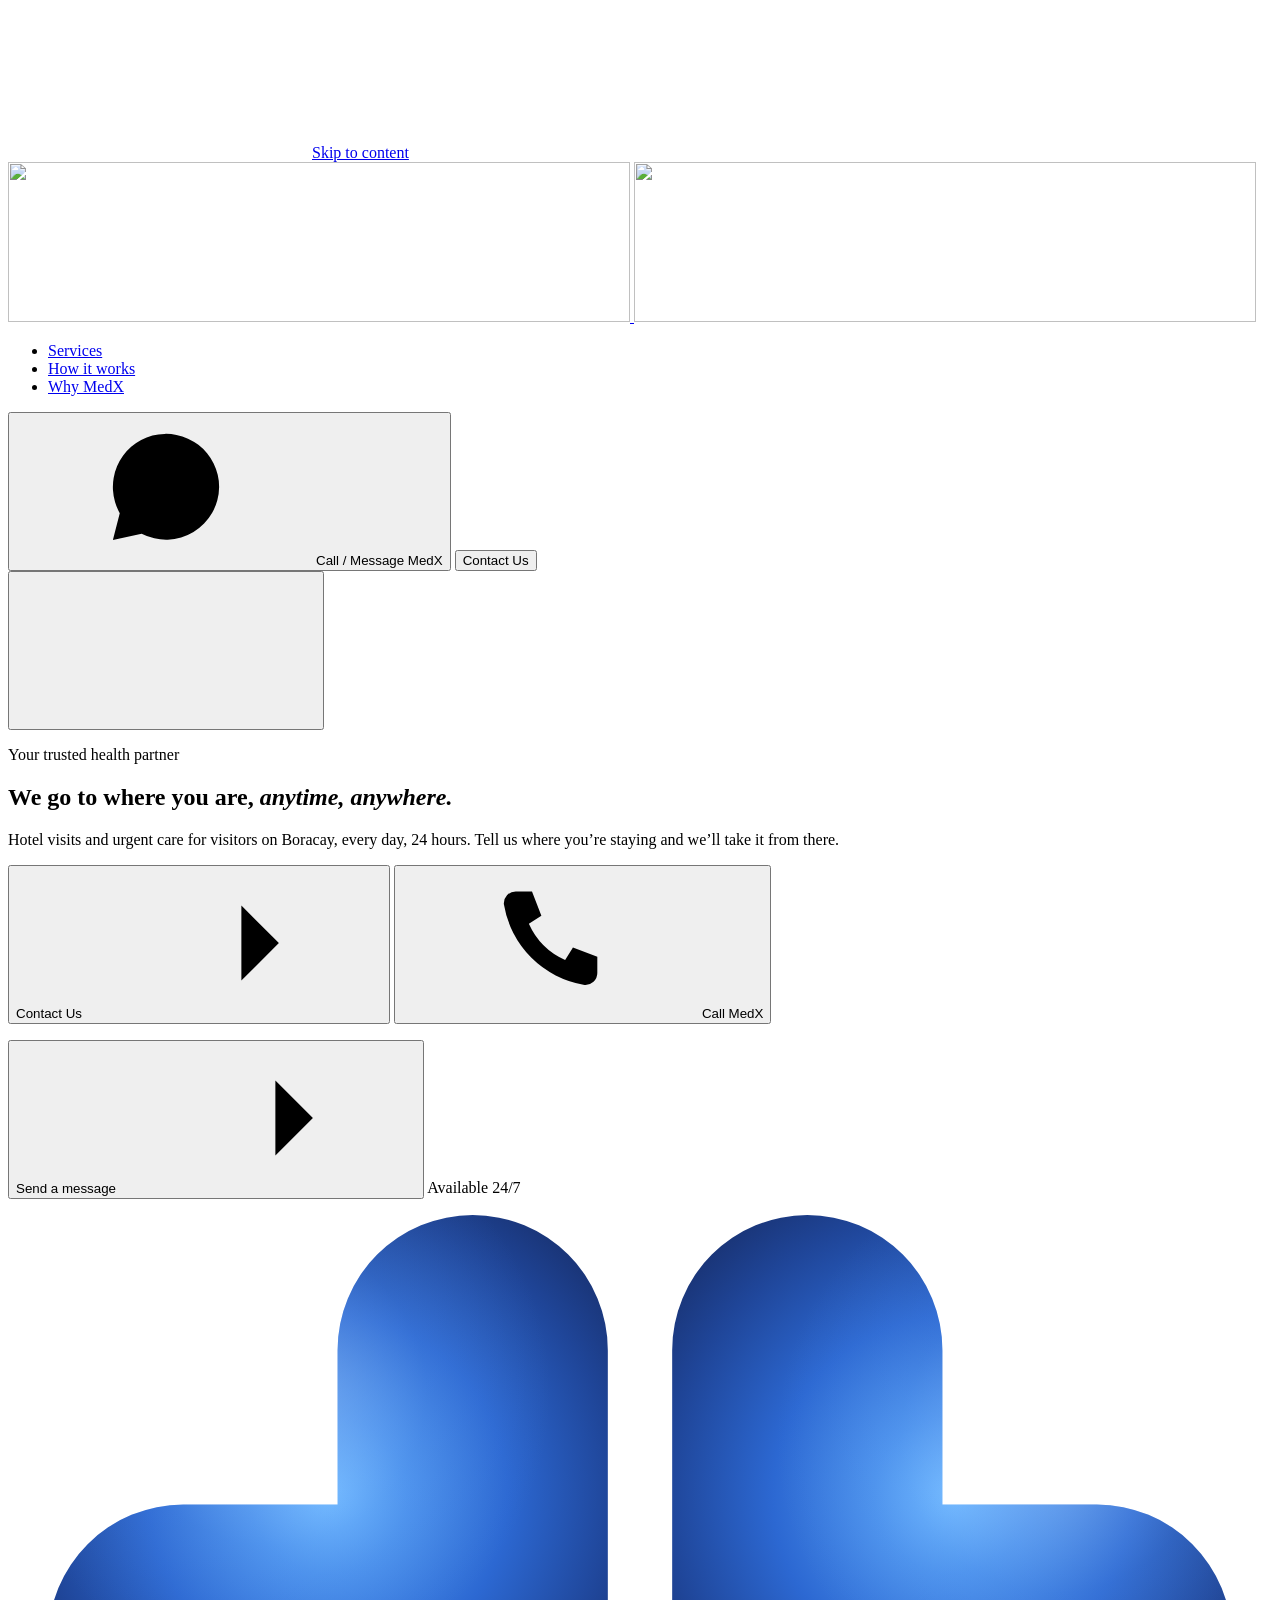
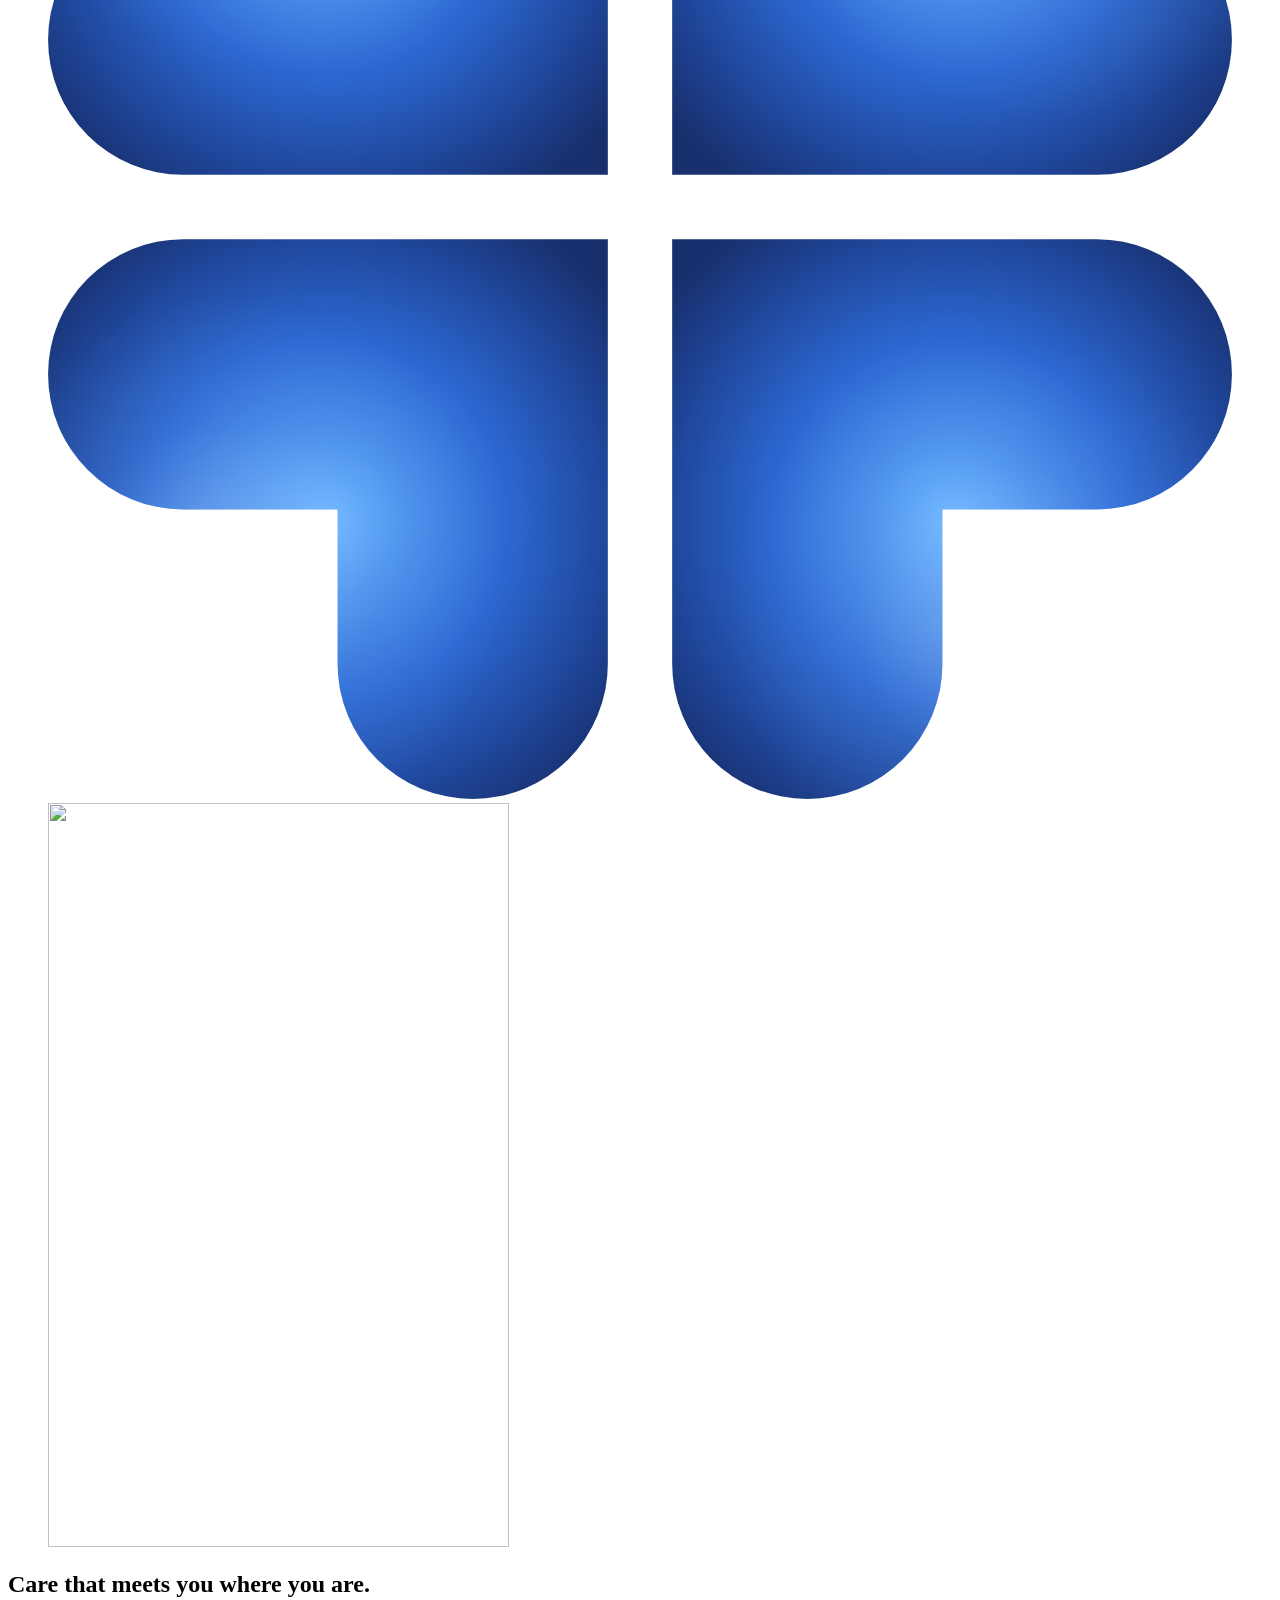
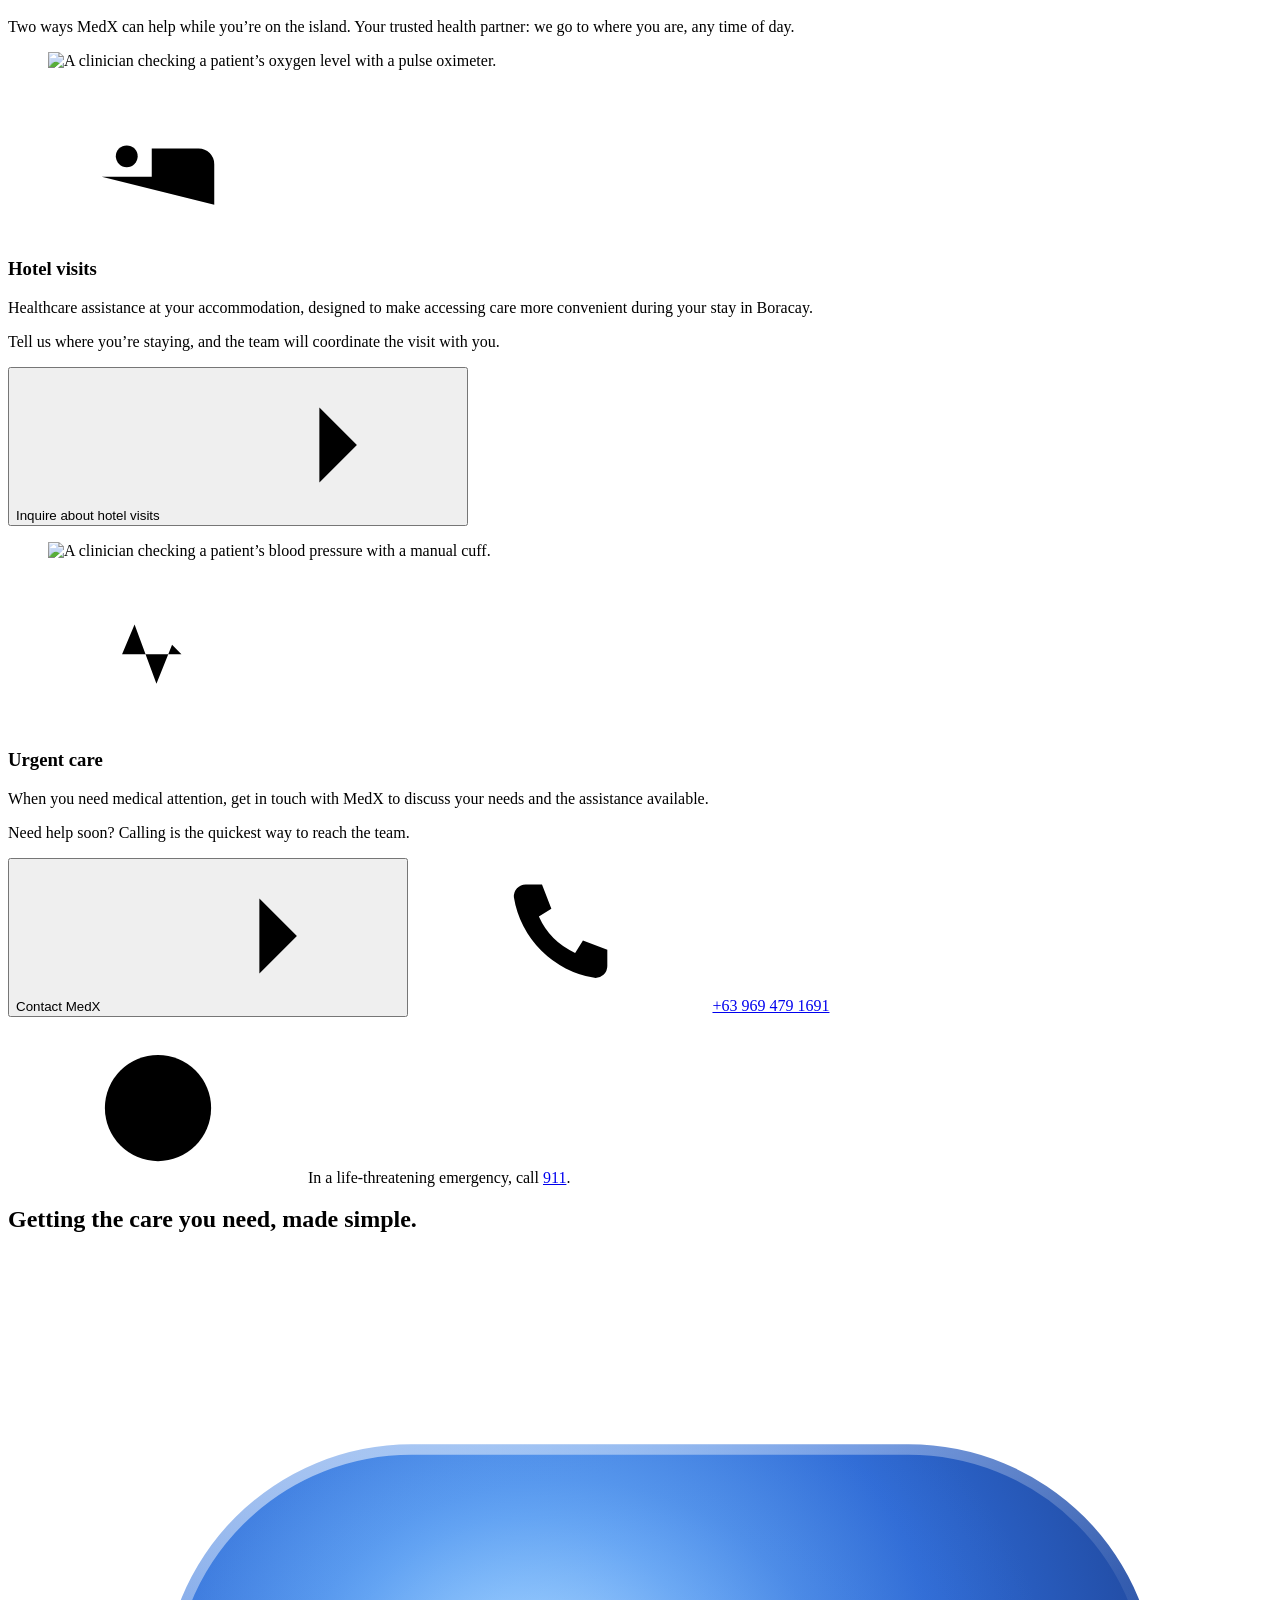
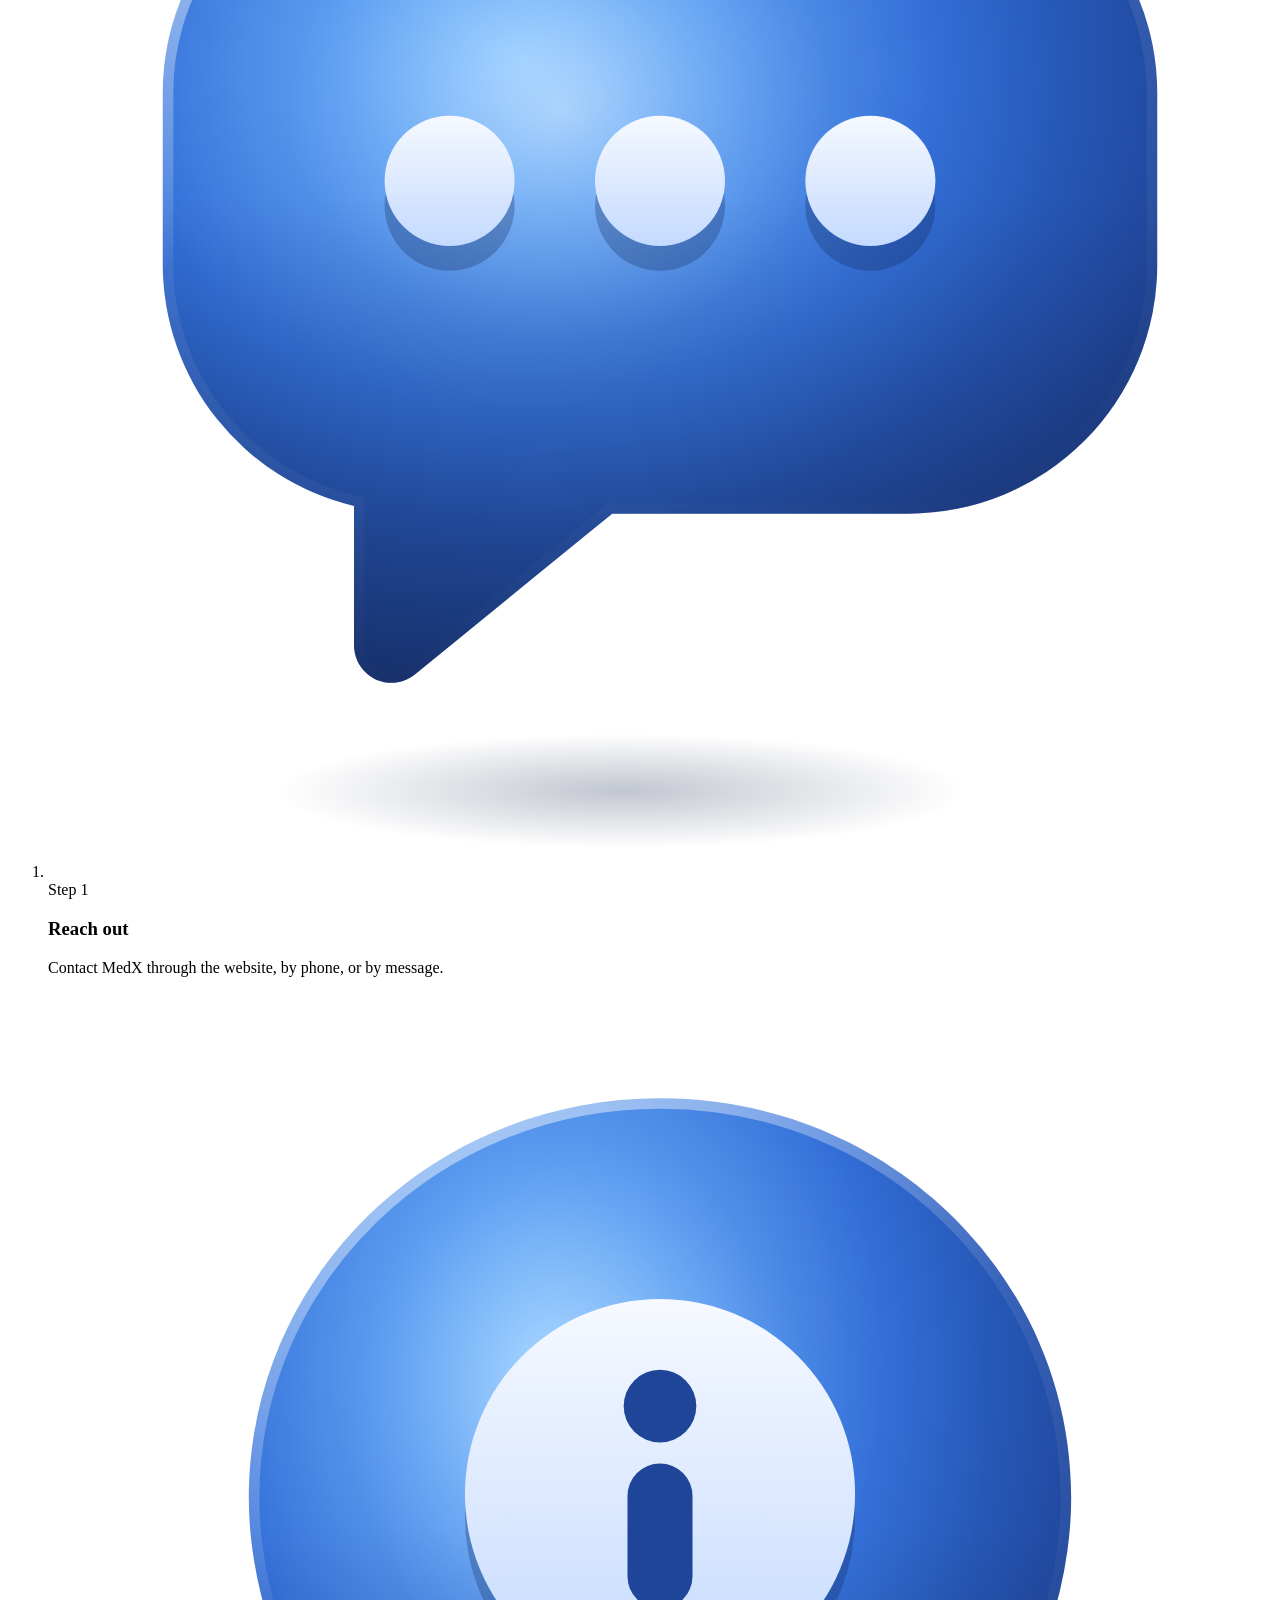
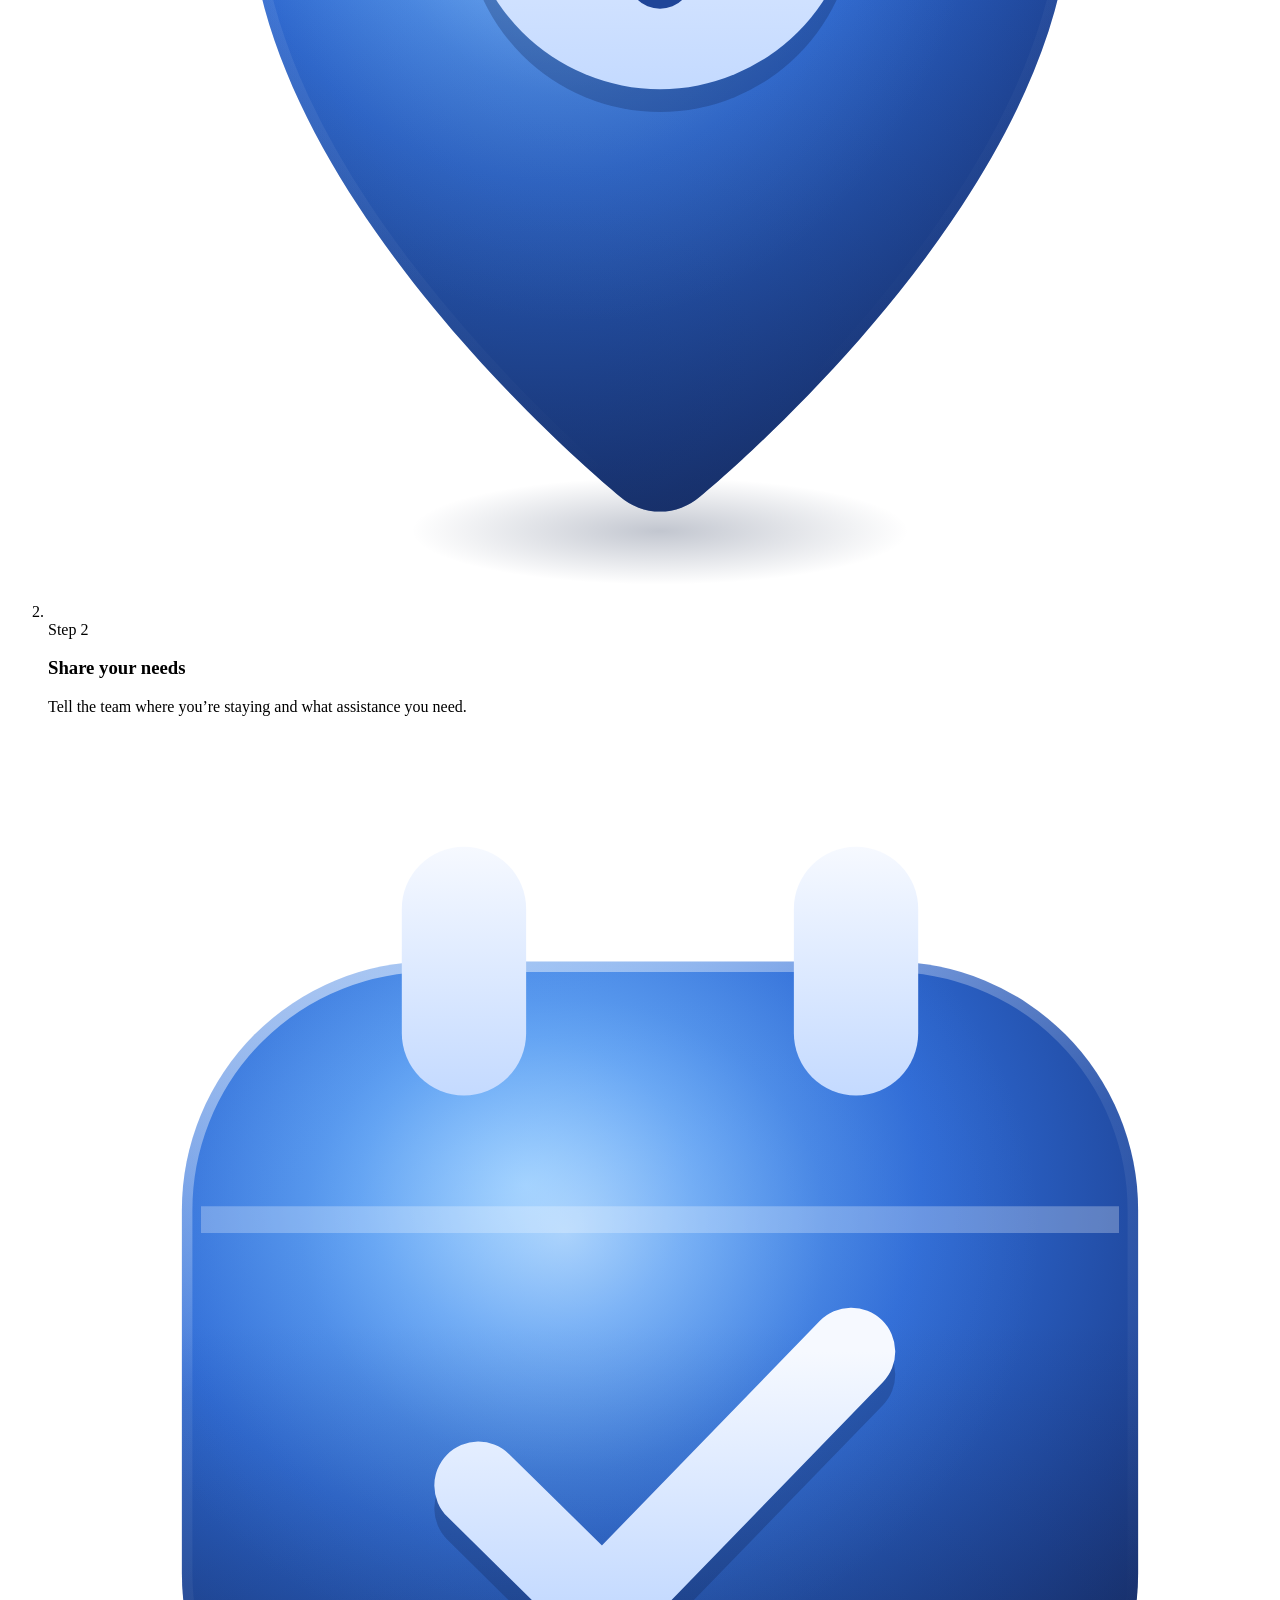
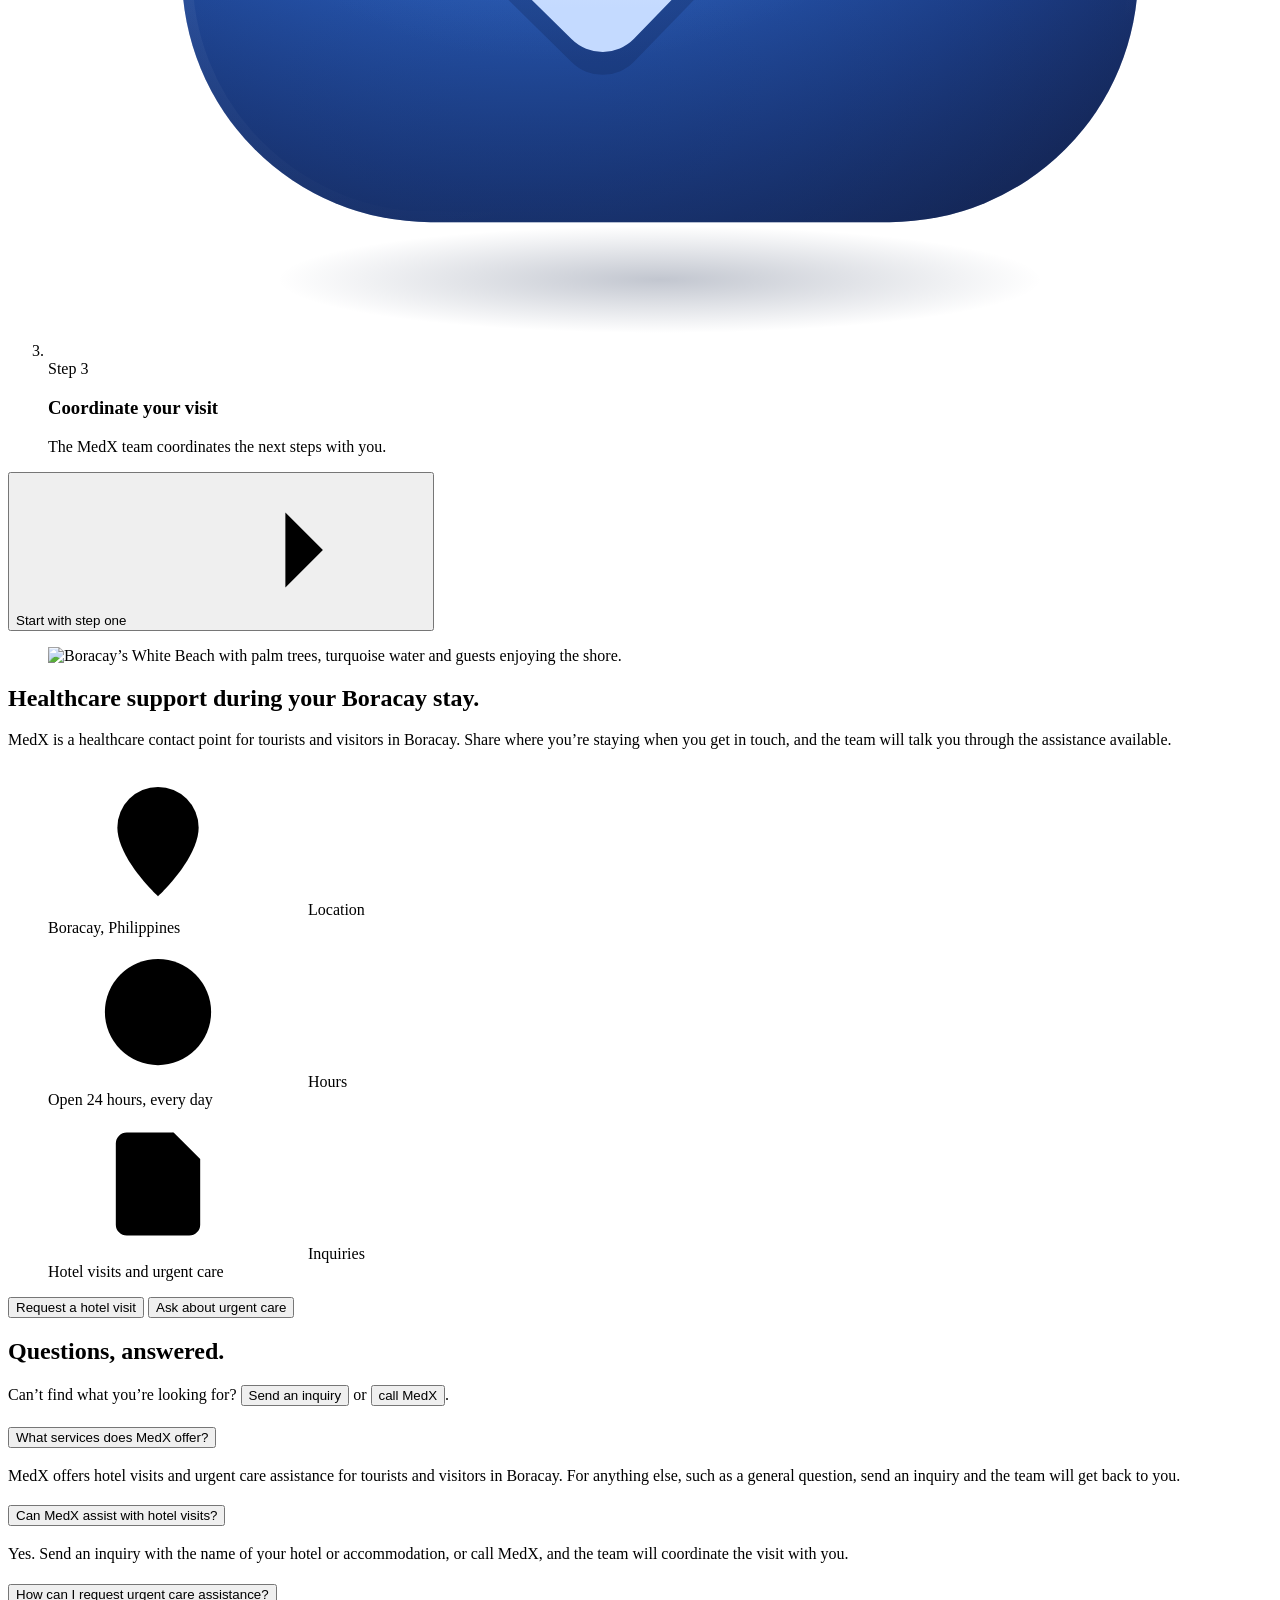
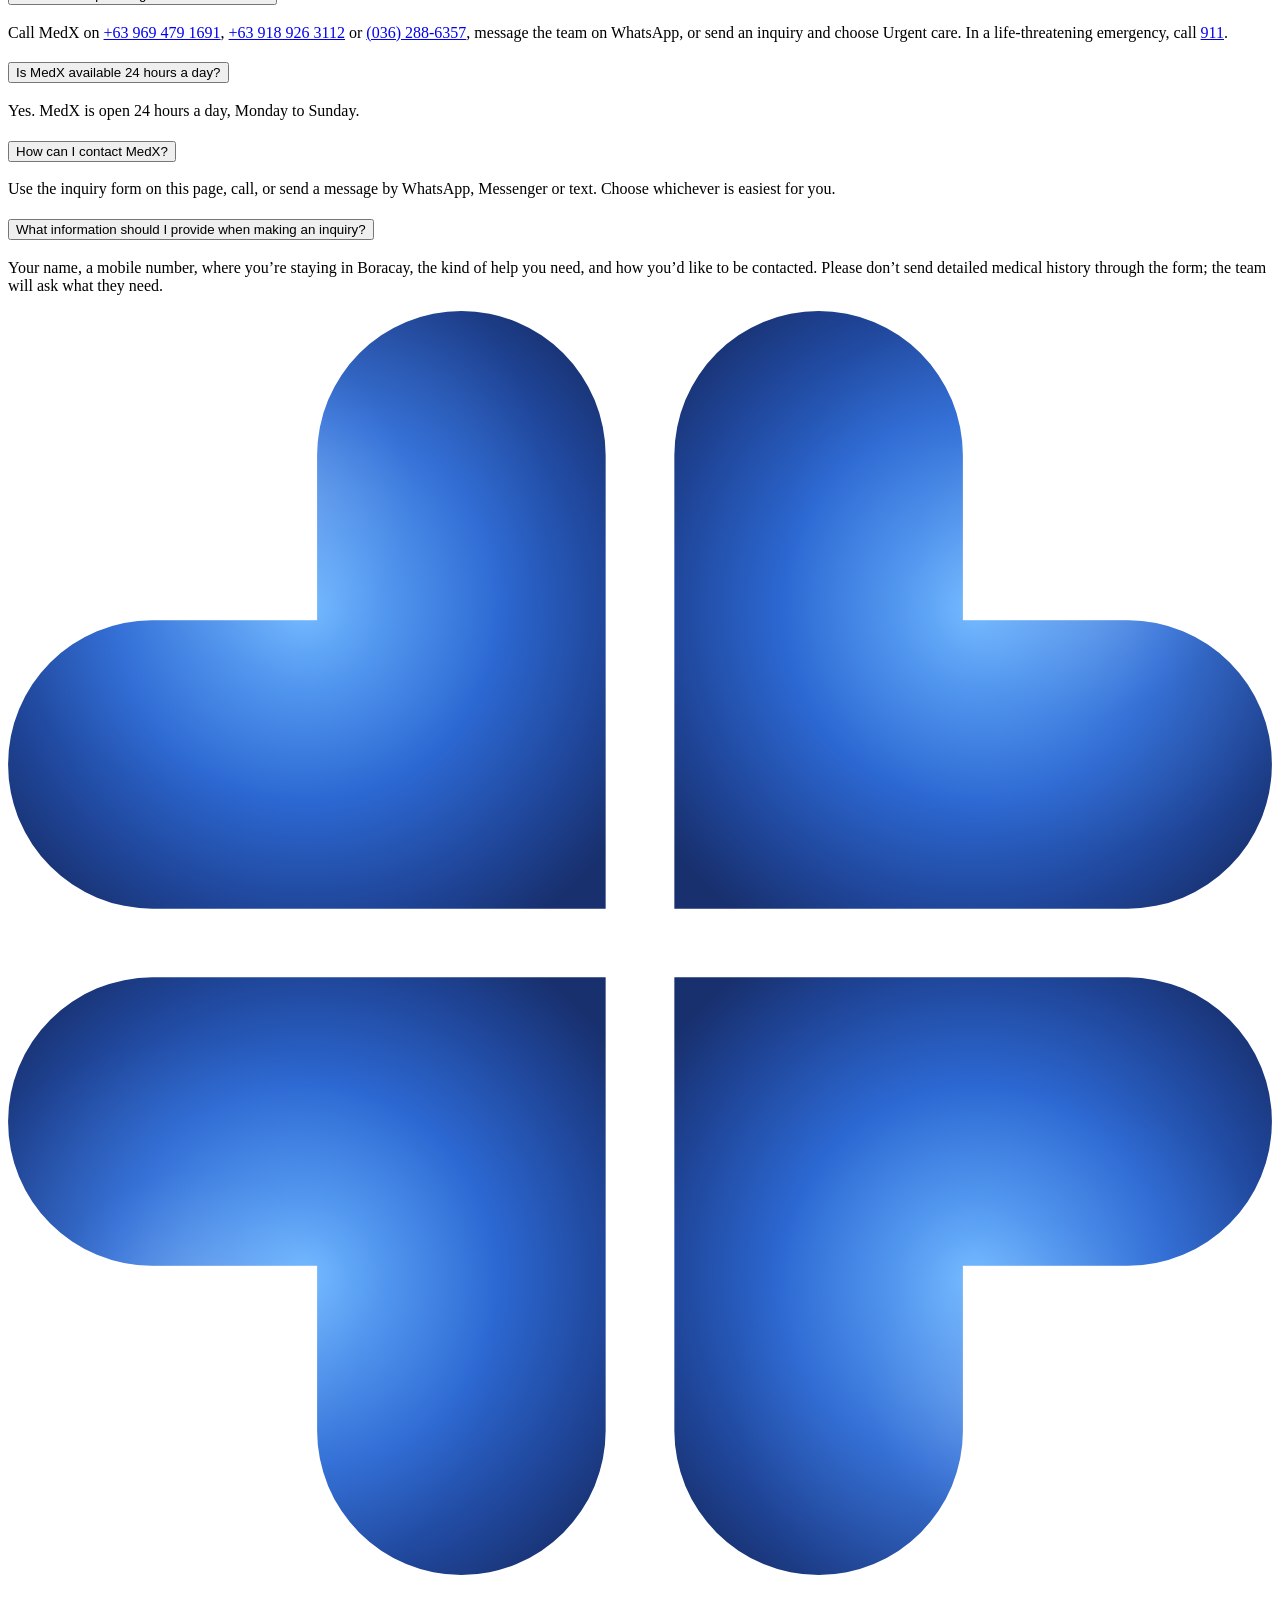
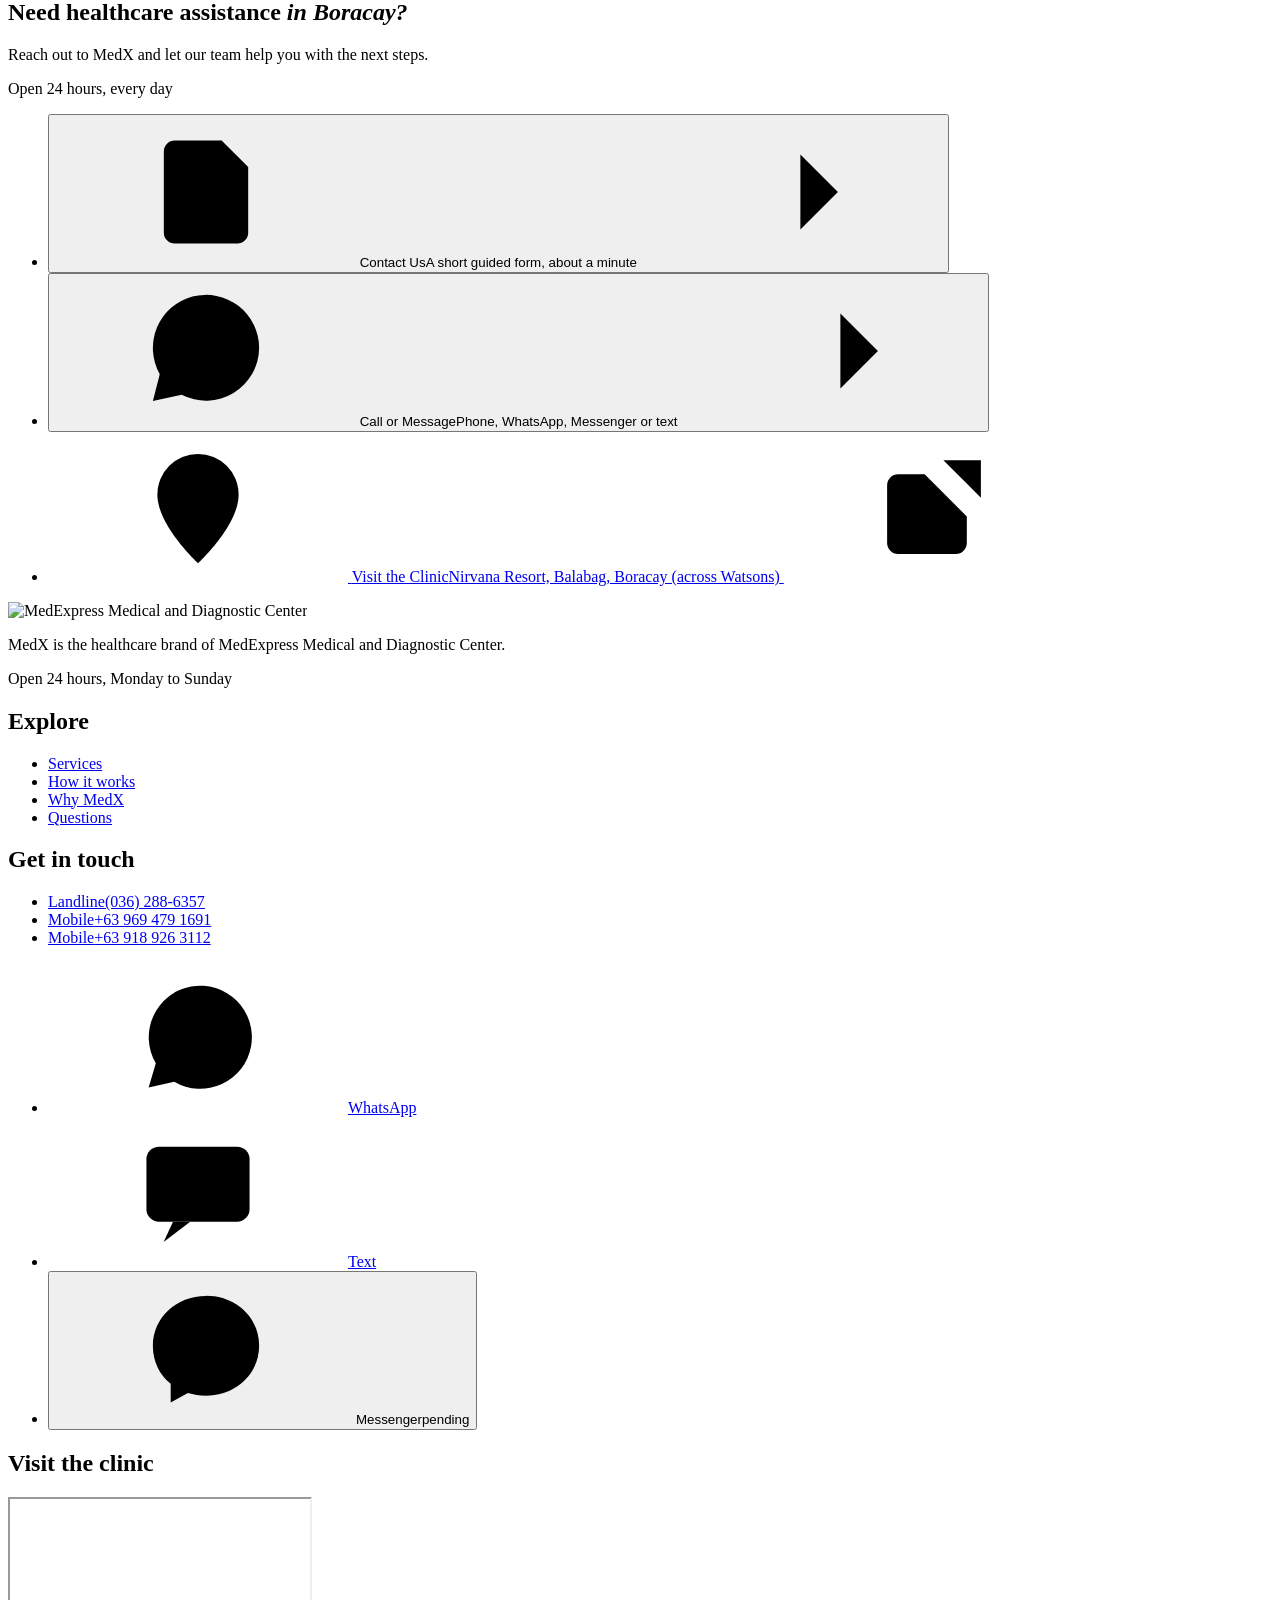
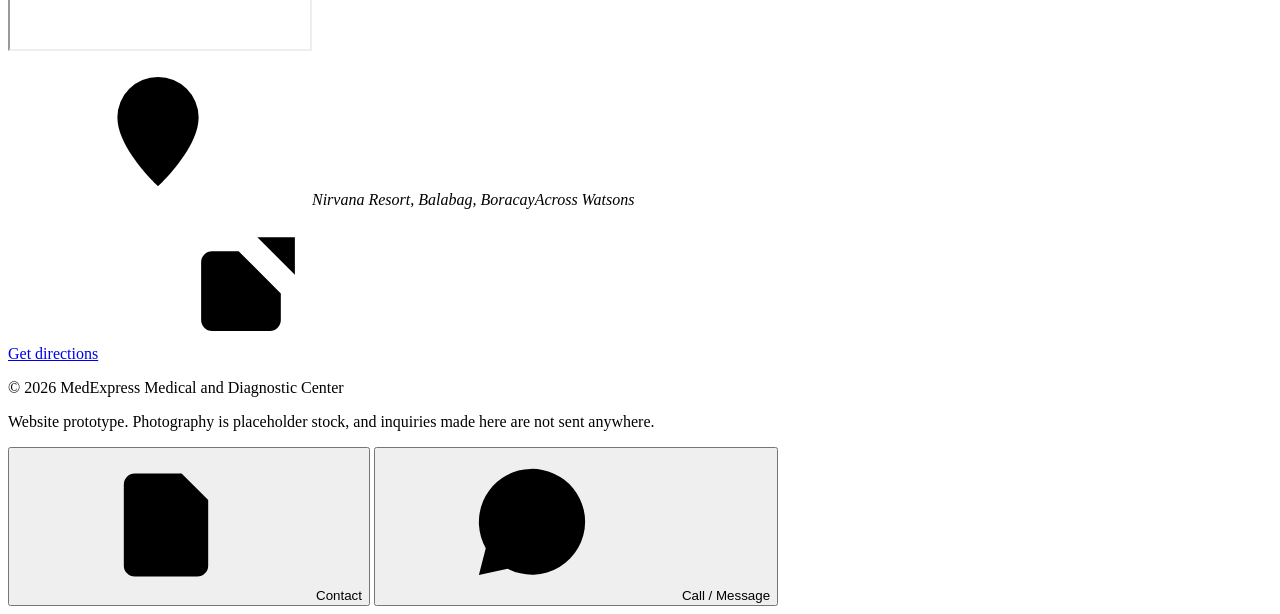
==== commit 75f6cc51: "Update MedX website content and images Co-authored-by: Copilot <223556219+Copilot@users.noreply.gith" ====
--- a/index-vercel.html
+++ b/index-vercel.html
@@ -126,15 +126,14 @@
 <header class="site-header" data-header>
   <div class="wrap site-header__inner">
     <a class="brand" href="#top" aria-label="MedX by MedExpress Medical and Diagnostic Center, back to top">
-      <img class="brand__logo brand__logo--on-dark" src="https://mdexpress.vercel.app/assets/brand/medexpress-logo-reversed.svg" alt="" width="776" height="160">
-      <img class="brand__logo brand__logo--on-light" src="https://mdexpress.vercel.app/assets/brand/medexpress-logo-original.svg" alt="" width="776" height="160">
+      <img class="brand__logo brand__logo--on-dark" src="https://mdexpress.vercel.app/assets/brand/medexpress-logo-reversed.svg" alt="" width="622" height="160">
+      <img class="brand__logo brand__logo--on-light" src="https://mdexpress.vercel.app/assets/brand/medexpress-logo-original.svg" alt="" width="622" height="160">
     </a>
     <nav class="site-nav" aria-label="Main">
       <ul>
         <li><a href="#services">Services</a></li>
         <li><a href="#how-it-works">How it works</a></li>
         <li><a href="#why-medx">Why MedX</a></li>
-        <li><a href="#contact">Contact</a></li>
       </ul>
     </nav>
     <div class="site-header__actions">
@@ -152,11 +151,7 @@
 <main id="main">
 
 <!-- ================= B. Hero ================= -->
-<section class="hero" id="top" aria-labelledby="hero-title">
-  <!-- Photo: the MedExpress clinic storefront (supplied by the client team), washed in navy and feathered into the ivory page below. Decorative. -->
-  <div class="hero__media" aria-hidden="true">
-    <img class="hero__bg" src="https://mdexpress.vercel.app/assets/images/2024-09-MedExpress-Clinic-Boracay-1-1024x768.webp" width="768" height="576" alt="" fetchpriority="high" decoding="async">
-  </div>
+<section class="hero section--navy" id="top" aria-labelledby="hero-title">
   <div class="wrap hero__stage">
     <div class="hero__copy">
       <p class="hero__kicker">Your trusted health partner</p>
@@ -174,12 +169,26 @@
         <span class="status"><span class="status__dot" aria-hidden="true"></span>Available 24/7</span>
       </p>
     </div>
+    <!-- Editorial cutout on a layered frame: a warm-white panel with one fully rounded corner and a solid navy edge,
+         flush to the right edge of the window. The head rises above the panel and the figure runs off the bottom of the hero.
+         Nurse image supplied by the client team (AI-generated), background removed. -->
+    <figure class="hero__figure" aria-hidden="true">
+      <span class="hero__panel">
+        <!-- The illuminated MedX cross, faint, as the hero background behind the nurse. -->
+        <svg class="mx mx--hero" viewBox="4 4 92 92" aria-hidden="true" data-converge>
+          <g class="mx__p" style="--dx:-1;--dy:-1"><use href="#mx-part"/></g>
+          <g class="mx__p" style="--dx:1;--dy:-1"><use href="#mx-part" transform="rotate(90 50 50)"/></g>
+          <g class="mx__p" style="--dx:1;--dy:1"><use href="#mx-part" transform="rotate(180 50 50)"/></g>
+          <g class="mx__p" style="--dx:-1;--dy:1"><use href="#mx-part" transform="rotate(270 50 50)"/></g>
+        </svg>
+      </span>
+      <img class="hero__person" src="https://mdexpress.vercel.app/assets/images/hero-nurse.webp" width="461" height="744" alt="" fetchpriority="high" decoding="async">
+    </figure>
   </div>
 </section>
 
 <!-- ================= C. Services ================= -->
 <section class="services section" id="services" aria-labelledby="services-title">
-  <svg class="mx mx--mono services__fragment" viewBox="4 4 92 92" aria-hidden="true" data-drift><g fill="currentColor"><use href="#mx-q"/><use href="#mx-q" transform="rotate(90 50 50)"/><use href="#mx-q" transform="rotate(180 50 50)"/><use href="#mx-q" transform="rotate(270 50 50)"/></g></svg>
   <div class="wrap">
     <header class="section-head services__head">
       <h2 class="h2" id="services-title">Care that meets you where you are.</h2>
@@ -189,8 +198,8 @@
     <article class="service service--hotel" aria-labelledby="svc-hotel">
       <figure class="service__media service__media--a reveal-mask">
         <span class="sheen" aria-hidden="true"></span>
-        <img src="https://mdexpress.vercel.app/assets/images/placeholder-hotel-visit-room.jpg" width="1600" height="1066" loading="lazy"
-             alt="A calm, sunlit bungalow bedroom with a made bed, wooden floor and open curtains.">
+        <img src="https://mdexpress.vercel.app/assets/images/placeholder-hotel-visit-room.jpg" width="1376" height="768" loading="lazy"
+             alt="A clinician checking a patient’s oxygen level with a pulse oximeter.">
       </figure>
       <div class="service__body reveal">
         <svg class="icon icon--lg service__icon" aria-hidden="true"><use href="#i-hotel"/></svg>
@@ -204,8 +213,8 @@
     <article class="service service--urgent" aria-labelledby="svc-urgent">
       <figure class="service__media service__media--b reveal-mask">
         <span class="sheen" aria-hidden="true"></span>
-        <img src="https://mdexpress.vercel.app/assets/images/placeholder-urgent-care-consultation.jpg" width="1400" height="2108" loading="lazy"
-             alt="Close-up of a blood pressure cuff being fitted on a patient’s arm.">
+        <img src="https://mdexpress.vercel.app/assets/images/placeholder-urgent-care-consultation.jpg" width="1029" height="768" loading="lazy"
+             alt="A clinician checking a patient’s blood pressure with a manual cuff.">
       </figure>
       <div class="service__body reveal">
         <svg class="icon icon--lg service__icon" aria-hidden="true"><use href="#i-urgent"/></svg>
@@ -254,45 +263,11 @@
   </div>
 </section>
 
-<!-- ================= E. Why MedX ================= -->
-<section class="why section section--navy" id="why-medx" aria-labelledby="why-title">
-  <svg class="mx mx--mono why__fragment" viewBox="4 4 92 92" aria-hidden="true" data-drift><g fill="currentColor"><use href="#mx-q"/><use href="#mx-q" transform="rotate(90 50 50)"/><use href="#mx-q" transform="rotate(180 50 50)"/><use href="#mx-q" transform="rotate(270 50 50)"/></g></svg>
-  <div class="wrap why__grid">
-    <div class="why__intro reveal">
-      <h2 class="h2" id="why-title">Your stay matters. <em>So does your health.</em></h2>
-      <p>MedX is a healthcare contact point for people visiting Boracay: one team to reach, at any hour, whether you need a visit at your accommodation or urgent care assistance.</p>
-      <button class="btn btn--light" type="button" data-open="contact">Contact Us<svg class="icon" aria-hidden="true"><use href="#i-arrow"/></svg></button>
-    </div>
-    <ul class="benefits" role="list">
-      <li class="benefit">
-        <svg class="icon icon--lg" aria-hidden="true"><use href="#i-pin"/></svg>
-        <div><h3>Convenient access to care</h3><p>Reach a healthcare team from where you are, by form, message or phone.</p></div>
-      </li>
-      <li class="benefit">
-        <svg class="icon icon--lg" aria-hidden="true"><use href="#i-hotel"/></svg>
-        <div><h3>Hotel visits</h3><p>Ask for care at your hotel, resort or villa instead of setting out to find it.</p></div>
-      </li>
-      <li class="benefit">
-        <svg class="icon icon--lg" aria-hidden="true"><use href="#i-clock"/></svg>
-        <div><h3>Open 24 hours, every day</h3><p>Get in touch at any hour, including nights, weekends and holidays.</p></div>
-      </li>
-      <li class="benefit">
-        <svg class="icon icon--lg" aria-hidden="true"><use href="#i-message"/></svg>
-        <div><h3>Direct line to the team</h3><p>Speak with MedX directly by phone, WhatsApp, Messenger, text or email.</p></div>
-      </li>
-      <li class="benefit">
-        <svg class="icon icon--lg" aria-hidden="true"><use href="#i-inquiry"/></svg>
-        <div><h3>Made for visitors</h3><p>Healthcare assistance arranged around tourists and visitors staying in Boracay.</p></div>
-      </li>
-    </ul>
-  </div>
-</section>
-
 <!-- ================= F. Location / service context ================= -->
-<section class="place" id="boracay" aria-labelledby="place-title">
+<section class="place" id="why-medx" aria-labelledby="place-title">
   <figure class="place__media reveal-wipe">
-    <img src="https://mdexpress.vercel.app/assets/images/placeholder-boracay-white-beach.jpg" width="2200" height="1458" loading="lazy"
-         alt="Boracay’s White Beach under a soft, overcast sky, with palm trees and calm turquoise water.">
+    <img src="https://mdexpress.vercel.app/assets/images/placeholder-boracay-white-beach.jpg" width="1159" height="768" loading="lazy"
+         alt="Boracay’s White Beach with palm trees, turquoise water and guests enjoying the shore.">
   </figure>
   <div class="wrap place__wrap">
     <div class="place__panel reveal">
@@ -394,7 +369,7 @@
   <div class="wrap">
     <div class="site-footer__grid">
       <div class="site-footer__brand">
-        <img src="https://mdexpress.vercel.app/assets/brand/medexpress-logo-reversed.svg" alt="MedExpress Medical and Diagnostic Center" width="776" height="160" loading="lazy">
+        <img src="https://mdexpress.vercel.app/assets/brand/medexpress-logo-reversed.svg" alt="MedExpress Medical and Diagnostic Center" width="622" height="160" loading="lazy">
         <p>MedX is the healthcare brand of MedExpress Medical and Diagnostic Center.</p>
         <p class="site-footer__open"><span class="status__dot" aria-hidden="true"></span>Open 24 hours, Monday to Sunday</p>
       </div>
@@ -404,7 +379,6 @@
           <li><a href="#services">Services</a></li>
           <li><a href="#how-it-works">How it works</a></li>
           <li><a href="#why-medx">Why MedX</a></li>
-          <li><a href="#boracay">Boracay</a></li>
           <li><a href="#faq">Questions</a></li>
         </ul>
       </nav>
@@ -450,7 +424,7 @@
 <dialog class="overlay overlay--menu" id="dlg-menu" aria-label="Menu">
   <div class="overlay__panel">
     <div class="overlay__bar">
-      <img class="overlay__logo" src="https://mdexpress.vercel.app/assets/brand/medexpress-logo-original.svg" alt="" width="776" height="160">
+      <img class="overlay__logo" src="https://mdexpress.vercel.app/assets/brand/medexpress-logo-original.svg" alt="" width="622" height="160">
       <button class="icon-btn" type="button" data-close aria-label="Close menu"><svg class="icon" aria-hidden="true"><use href="#i-close"/></svg></button>
     </div>
     <nav class="menu" aria-label="Mobile">
@@ -458,7 +432,6 @@
       <a href="#how-it-works" data-close>How it works</a>
       <a href="#why-medx" data-close>Why MedX</a>
       <a href="#faq" data-close>Questions</a>
-      <a href="#contact" data-close>Contact</a>
     </nav>
     <div class="menu__actions">
       <button class="btn btn--primary btn--block" type="button" data-open="contact">Contact Us</button>
@@ -578,14 +551,6 @@
             <p class="field-error" id="err-productService" hidden></p>
           </div>
 
-          <div class="f-field" id="who-field" hidden>
-            <p class="lbl" id="who-lbl">Who needs care? <span class="f-opt">(optional)</span></p>
-            <div class="f-options options--methods options--who" role="radiogroup" aria-labelledby="who-lbl" id="grp-who">
-              <label class="f-option"><input type="radio" name="careFor" value="me"><b>Me</b></label>
-              <label class="f-option"><input type="radio" name="careFor" value="someone"><b>Someone else</b></label>
-              <label class="f-option"><input type="radio" name="careFor" value="child"><b>A child</b></label>
-            </div>
-          </div>
         </div>
       </section>
 
